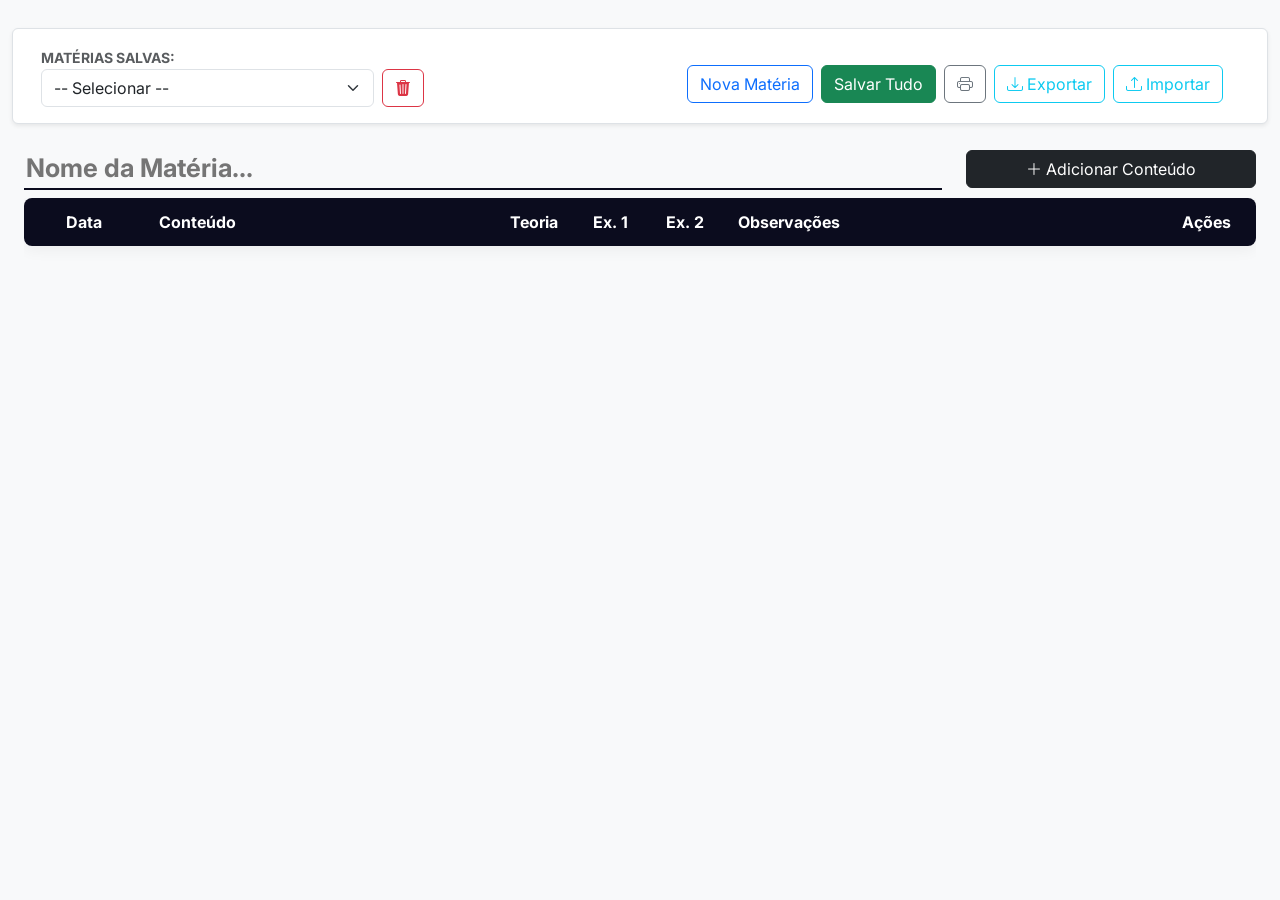
==== cronograma.html @ 4f97ebb1 "Correção na mesclagem de dados importados" ====
<!DOCTYPE html>
<html lang="pt-br">
<head>
    <meta charset="UTF-8">
    <meta name="viewport" content="width=device-width, initial-scale=1.0">
    <title>Cronograma de Estudos - Gestão Pro</title>
    
    <link href="https://cdn.jsdelivr.net/npm/bootstrap@5.3.2/dist/css/bootstrap.min.css" rel="stylesheet">
    <link href="https://fonts.googleapis.com/css2?family=Inter:wght@400;600;700&display=swap" rel="stylesheet">
    <link rel="stylesheet" href="https://cdn.jsdelivr.net/npm/bootstrap-icons@1.11.1/font/bootstrap-icons.css">

    <style>
        @page { size: landscape; margin: 1cm; }
        body { font-family: 'Inter', sans-serif; background-color: #f8f9fa; padding: 20px 0; }
        
        .study-table { width: 100%; background-color: #fff; border-collapse: collapse; border-radius: 8px; overflow: hidden; box-shadow: 0 4px 15px rgba(0,0,0,0.05); }
        .study-table thead th { background-color: #0b0c1e !important; color: #ffffff !important; padding: 12px 15px; text-align: center; border: none; }
        
        /* Células compactas conforme solicitado */
        .study-table tbody td { vertical-align: middle; padding: 5px 8px !important; font-size: 10pt !important; border: 0.5pt solid #ccc; text-align: center; line-height: 1.3; }
        .text-start-custom { text-align: left !important; }

        /* DIVISÓRIA: Borda inferior grossa a cada 2 linhas */
        .study-table tbody tr:nth-child(2n) {
            border-bottom: 2px solid #333 !important;
        }

        .check-toggle { cursor: pointer; font-size: 1.3rem; display: inline-block; vertical-align: middle; }
        .bi-check-square-fill { color: #0d6efd !important; }
        .bi-square { color: #ccc !important; }
        
        .view-obs { white-space: pre-wrap; word-break: break-word; color: #555; font-size: 0.85rem; }
        .observation-link { color: #0d6efd; text-decoration: none; font-weight: 500; }

        .edit-input, .edit-textarea { border-radius: 6px; border: 1px solid #0d6efd; padding: 5px 10px; width: 100%; font-size: 14px; }
        .edit-textarea { min-height: 60px; }
        .title-input { border: none; border-bottom: 2px solid #0b0c1e; font-size: 1.6rem; font-weight: 700; background: transparent; width: 100%; outline: none; }

        .view-mode { display: block; }
        .edit-mode { display: none; }
        tr.is-editing .view-mode { display: none !important; }
        tr.is-editing .edit-mode { display: block !important; }

        .btn-action { display: inline; transition: 0.1s; cursor: pointer; margin: 0 4px; font-size: 1.1rem;}

        @media print { 
            @page { size: landscape; margin: 1cm; }
            body { background-color: white !important; padding: 0 !important; }
            .no-print { display: none !important; }
            .view-mode { display: block !important; }
            .edit-mode { display: none !important; }
            .study-table { box-shadow: none !important; border: 1px solid #000 !important; width: 100% !important; }
            .study-table thead th { background-color: #0b0c1e !important; color: white !important; padding: 8px !important; border: 1px solid #000 !important; }
            .study-table tbody tr:nth-child(2n) { border-bottom: 2.5pt solid #000 !important; }
            .view-obs { font-size: 9pt !important; color: #000 !important; }
        }
    </style>
</head>
<body>

<div class="container-fluid px-4">
    <div class="row mb-4 align-items-center no-print bg-white p-3 mt-2 rounded shadow-sm border">
        <div class="col-md-4 d-flex align-items-end">
            <div class="flex-grow-1">
                <label class="small text-muted fw-bold">MATÉRIAS SALVAS:</label>
                <select id="materiaSelect" class="form-select" onchange="switchMateria(this.value)"></select>
            </div>
            <button class="btn btn-outline-danger ms-2" onclick="deleteFullMateria()" title="Excluir Matéria Atual">
                <i class="bi bi-trash3-fill"></i>
            </button>
        </div>
        <div class="col-md-8 text-end pt-3">          
            <button class="btn btn-outline-primary me-1" onclick="novaMateria()">Nova Matéria</button>
            <button class="btn btn-success me-1" onclick="saveAllRows()">Salvar Tudo</button>
            <button class="btn btn-outline-secondary me-1" onclick="window.print()"><i class="bi bi-printer"></i></button>
            <button class="btn btn-outline-info me-1" onclick="exportBackup()"><i class="bi bi-download"></i> Exportar</button>
            <button class="btn btn-outline-info me-3" onclick="document.getElementById('importFile').click()"><i class="bi bi-upload"></i> Importar</button>
            <input type="file" id="importFile" class="d-none" onchange="handleImport(this)">
        </div>
    </div>

    <div class="row mb-2 align-items-center">
        <div class="col-md-9">
            <input type="text" id="materiaTitulo" class="title-input" placeholder="Nome da Matéria..." onblur="updateMateriaName()">
        </div>
        <div class="col-md-3 text-end no-print">
            <button class="btn btn-dark w-100" onclick="addEmptyRow()">
                <i class="bi bi-plus-lg"></i> Adicionar Conteúdo
            </button>
        </div>
    </div>

    <div class="table-responsive">
        <table class="table study-table">
            <thead>
                <tr>
                    <th style="width: 120px;">Data</th>
                    <th class="text-start-custom">Conteúdo</th>
                    <th style="width: 75px;">Teoria</th>
                    <th style="width: 75px;">Ex. 1</th>
                    <th style="width: 75px;">Ex. 2</th>
                    <th class="text-start-custom">Observações</th>
                    <th class="no-print" style="width: 100px;">Ações</th>
                </tr>
            </thead>
            <tbody id="tableBody"></tbody>
        </table>
    </div>
</div>

<script>
    let currentMateria = "";
    const PREFIX = "study_vBorda_";
    const LIST_KEY = "materias_list_vBorda";

    window.onload = () => { 
        updateSelect(); 
        const last = localStorage.getItem('last_active'); 
        if (last) switchMateria(last); 
    };

    // --- FUNÇÕES DE IMPORTAÇÃO E BACKUP ---

    function handleImport(input) {
        const file = input.files[0];
        if (!file) return;
        const reader = new FileReader();
        reader.onload = (e) => {
            try {
                const data = JSON.parse(e.target.result);
                const mode = confirm("Deseja MESCLAR as linhas às matérias existentes?\n(Clique em CANCELAR para APAGAR TUDO e usar apenas o arquivo)") ? 'merge' : 'replace';
                
                let currentList = JSON.parse(localStorage.getItem(LIST_KEY) || "[]");

                if (mode === 'replace') {
                    // Limpa tudo antes
                    currentList.forEach(m => localStorage.removeItem(PREFIX + m));
                    currentList = data.list;
                    for (let m in data.allData) {
                        localStorage.setItem(PREFIX + m, JSON.stringify(data.allData[m]));
                    }
                } else {
                    // Mescla matérias e linhas
                    data.list.forEach(m => {
                        if (!currentList.includes(m)) currentList.push(m);
                        
                        const existingRows = JSON.parse(localStorage.getItem(PREFIX + m) || "[]");
                        const newRows = data.allData[m] || [];
                        // Evita duplicidade simples se desejar, mas aqui apenas concatena
                        const mergedRows = [...existingRows, ...newRows];
                        localStorage.setItem(PREFIX + m, JSON.stringify(mergedRows));
                    });
                }
                
                localStorage.setItem(LIST_KEY, JSON.stringify(currentList));
                alert("Importação concluída!");
                location.reload();
            } catch (err) { alert("Erro no arquivo JSON."); }
        };
        reader.readAsText(file);
    }

    function exportBackup() {
        const list = JSON.parse(localStorage.getItem(LIST_KEY) || "[]");
        const allData = {};
        list.forEach(m => allData[m] = JSON.parse(localStorage.getItem(PREFIX + m)));
        const blob = new Blob([JSON.stringify({list, allData})], {type: "application/json"});
        const a = document.createElement('a');
        a.href = URL.createObjectURL(blob);
        a.download = `backup_cronograma_${new Date().toISOString().slice(0,10)}.json`;
        a.click();
    }

    // --- LÓGICA DE INTERFACE E TABELA ---

    function linkify(text) {
        if (!text) return '-';
        const urlPattern = /(\b(https?|ftp|file):\/\/[-A-Z0-9+&@#\/%?=~_|!:,.;]*[-A-Z0-9+&@#\/%=~_|])/ig;
        let escaped = text.replace(/&/g, "&amp;").replace(/</g, "&lt;").replace(/>/g, "&gt;");
        return escaped.replace(urlPattern, url => `<a href="${url}" target="_blank" class="observation-link">${url}</a>`);
    }

    function updateSelect() {
        const select = document.getElementById('materiaSelect');
        const list = JSON.parse(localStorage.getItem(LIST_KEY) || "[]").sort();
        select.innerHTML = '<option value="">-- Selecionar --</option>' + list.map(m => `<option value="${m}">${m}</option>`).join('');
        select.value = currentMateria;
    }

    function switchMateria(name) {
        if (!name) return;
        currentMateria = name;
        document.getElementById('materiaTitulo').value = name;
        localStorage.setItem('last_active', name);
        loadRows();
        updateSelect();
    }

    function loadRows() {
        const tbody = document.getElementById('tableBody');
        tbody.innerHTML = "";
        const data = JSON.parse(localStorage.getItem(PREFIX + currentMateria) || "[]");
        data.forEach(i => createRow(i.data, i.conteudo, i.t, i.e1, i.e2, i.obs));
    }

    function createRow(d, c, t, e1, e2, o, isEdit = false) {
        const tbody = document.getElementById('tableBody');
        const tr = document.createElement('tr');
        if(isEdit) tr.classList.add('is-editing');
        tr.innerHTML = `
            <td><span class="view-mode">${d}</span><input type="text" class="edit-input edit-mode val-data" value="${d}"></td>
            <td class="text-start-custom"><span class="view-mode fw-bold">${c || '-'}</span><input type="text" class="edit-input edit-mode val-conteudo" value="${c}"></td>
            <td><i class="bi ${t?'bi-check-square-fill':'bi-square'} check-toggle view-mode" onclick="toggleCheck(this,'val-t')"></i><input type="checkbox" class="form-check-input edit-mode val-t" ${t?'checked':''}></td>
            <td><i class="bi ${e1?'bi-check-square-fill':'bi-square'} check-toggle view-mode" onclick="toggleCheck(this,'val-e1')"></i><input type="checkbox" class="form-check-input edit-mode val-e1" ${e1?'checked':''}></td>
            <td><i class="bi ${e2?'bi-check-square-fill':'bi-square'} check-toggle view-mode" onclick="toggleCheck(this,'val-e2')"></i><input type="checkbox" class="form-check-input edit-mode val-e2" ${e2?'checked':''}></td>
            <td class="text-start-custom"><div class="view-mode view-obs">${linkify(o)}</div><textarea class="edit-textarea edit-mode val-obs">${o}</textarea></td>
            <td class="no-print">
                <i class="bi bi-pencil-square text-primary view-mode btn-action" onclick="this.closest('tr').classList.add('is-editing')"></i>
                <i class="bi bi-check-circle-fill text-success edit-mode btn-action" onclick="saveSingleRow(this)"></i>
                <i class="bi bi-trash text-danger btn-action" onclick="deleteRow(this)"></i>
            </td>`;
        tbody.appendChild(tr);
    }

    function saveSingleRow(i) { const tr = i.closest('tr'); updateRowView(tr); tr.classList.remove('is-editing'); saveData(); }
    function saveAllRows() { document.querySelectorAll('.is-editing').forEach(tr => { updateRowView(tr); tr.classList.remove('is-editing'); }); saveData(); }
    function deleteRow(i) { if(confirm("Excluir linha?")) { i.closest('tr').remove(); saveData(); } }
    function addEmptyRow() { if(!currentMateria) return alert("Dê nome à matéria."); createRow(new Date().toLocaleDateString('pt-BR'), "", false, false, false, "", true); }
    
    function toggleCheck(icon, field) { 
        const tr = icon.closest('tr'); 
        const cb = tr.querySelector('.' + field); 
        cb.checked = !cb.checked; 
        updateRowView(tr); 
        saveData(); 
    }

    function updateRowView(tr) {
        const d = tr.querySelector('.val-data').value, c = tr.querySelector('.val-conteudo').value, t = tr.querySelector('.val-t').checked, e1 = tr.querySelector('.val-e1').checked, e2 = tr.querySelector('.val-e2').checked, o = tr.querySelector('.val-obs').value;
        const views = tr.querySelectorAll('.view-mode'), checks = tr.querySelectorAll('.check-toggle');
        views[0].innerText = d; views[1].innerText = c || '-';
        checks[0].className = `bi ${t?'bi-check-square-fill':'bi-square'} check-toggle view-mode`;
        checks[1].className = `bi ${e1?'bi-check-square-fill':'bi-square'} check-toggle view-mode`;
        checks[2].className = `bi ${e2?'bi-check-square-fill':'bi-square'} check-toggle view-mode`;
        tr.querySelector('.view-obs').innerHTML = linkify(o);
    }

    function updateMateriaName() {
        const val = document.getElementById('materiaTitulo').value.trim();
        if(!val || val === currentMateria) return;
        let list = JSON.parse(localStorage.getItem(LIST_KEY) || "[]");
        if(!list.includes(val)) { list.push(val); localStorage.setItem(LIST_KEY, JSON.stringify(list)); }
        currentMateria = val; localStorage.setItem('last_active', val); saveData(); updateSelect();
    }

    function deleteFullMateria() {
        if(!currentMateria || !confirm(`Excluir toda a matéria "${currentMateria}"?`)) return;
        localStorage.removeItem(PREFIX + currentMateria);
        let list = JSON.parse(localStorage.getItem(LIST_KEY) || "[]").filter(m => m !== currentMateria);
        localStorage.setItem(LIST_KEY, JSON.stringify(list));
        currentMateria = ""; document.getElementById('tableBody').innerHTML = ""; document.getElementById('materiaTitulo').value = ""; updateSelect();
    }

    function saveData() {
        if(!currentMateria) return;
        const items = Array.from(document.querySelectorAll('#tableBody tr')).map(tr => ({
            data: tr.querySelector('.val-data').value, 
            conteudo: tr.querySelector('.val-conteudo').value, 
            t: tr.querySelector('.val-t').checked, 
            e1: tr.querySelector('.val-e1').checked, 
            e2: tr.querySelector('.val-e2').checked, 
            obs: tr.querySelector('.val-obs').value
        }));
        localStorage.setItem(PREFIX + currentMateria, JSON.stringify(items));
    }
</script>
</body>
</html>
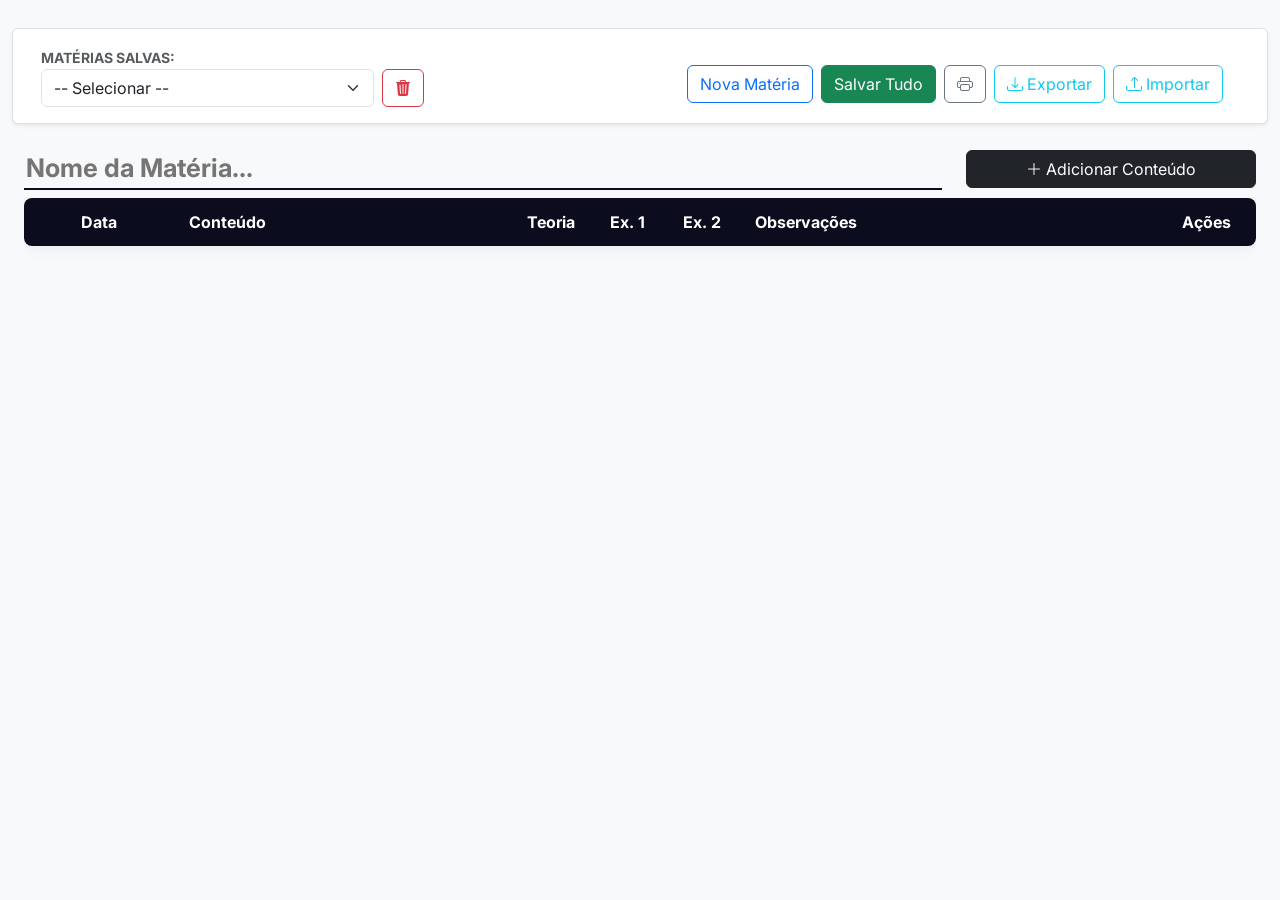
==== commit cdd4fe5c: "Coluna \Data recebe campo calendário para edição" ====
--- a/cronograma.html
+++ b/cronograma.html
@@ -16,11 +16,9 @@
         .study-table { width: 100%; background-color: #fff; border-collapse: collapse; border-radius: 8px; overflow: hidden; box-shadow: 0 4px 15px rgba(0,0,0,0.05); }
         .study-table thead th { background-color: #0b0c1e !important; color: #ffffff !important; padding: 12px 15px; text-align: center; border: none; }
         
-        /* Células compactas conforme solicitado */
         .study-table tbody td { vertical-align: middle; padding: 5px 8px !important; font-size: 10pt !important; border: 0.5pt solid #ccc; text-align: center; line-height: 1.3; }
         .text-start-custom { text-align: left !important; }
 
-        /* DIVISÓRIA: Borda inferior grossa a cada 2 linhas */
         .study-table tbody tr:nth-child(2n) {
             border-bottom: 2px solid #333 !important;
         }
@@ -94,7 +92,7 @@
         <table class="table study-table">
             <thead>
                 <tr>
-                    <th style="width: 120px;">Data</th>
+                    <th style="width: 150px;">Data</th>
                     <th class="text-start-custom">Conteúdo</th>
                     <th style="width: 75px;">Teoria</th>
                     <th style="width: 75px;">Ex. 1</th>
@@ -119,8 +117,18 @@
         if (last) switchMateria(last); 
     };
 
-    // --- FUNÇÕES DE IMPORTAÇÃO E BACKUP ---
-
+    // --- FUNÇÕES AUXILIARES DE DATA ---
+    function formatDateToBR(dateStr) {
+        if (!dateStr || !dateStr.includes('-')) return dateStr || '-';
+        const [year, month, day] = dateStr.split('-');
+        return `${day}/${month}/${year}`;
+    }
+
+    function getTodayISO() {
+        return new Date().toISOString().split('T')[0];
+    }
+
+    // --- IMPORTAÇÃO E BACKUP ---
     function handleImport(input) {
         const file = input.files[0];
         if (!file) return;
@@ -128,30 +136,19 @@
         reader.onload = (e) => {
             try {
                 const data = JSON.parse(e.target.result);
-                const mode = confirm("Deseja MESCLAR as linhas às matérias existentes?\n(Clique em CANCELAR para APAGAR TUDO e usar apenas o arquivo)") ? 'merge' : 'replace';
-                
+                const mode = confirm("Deseja MESCLAR as linhas às matérias existentes?") ? 'merge' : 'replace';
                 let currentList = JSON.parse(localStorage.getItem(LIST_KEY) || "[]");
-
                 if (mode === 'replace') {
-                    // Limpa tudo antes
                     currentList.forEach(m => localStorage.removeItem(PREFIX + m));
                     currentList = data.list;
-                    for (let m in data.allData) {
-                        localStorage.setItem(PREFIX + m, JSON.stringify(data.allData[m]));
-                    }
+                    for (let m in data.allData) localStorage.setItem(PREFIX + m, JSON.stringify(data.allData[m]));
                 } else {
-                    // Mescla matérias e linhas
                     data.list.forEach(m => {
                         if (!currentList.includes(m)) currentList.push(m);
-                        
                         const existingRows = JSON.parse(localStorage.getItem(PREFIX + m) || "[]");
-                        const newRows = data.allData[m] || [];
-                        // Evita duplicidade simples se desejar, mas aqui apenas concatena
-                        const mergedRows = [...existingRows, ...newRows];
-                        localStorage.setItem(PREFIX + m, JSON.stringify(mergedRows));
+                        localStorage.setItem(PREFIX + m, JSON.stringify([...existingRows, ...(data.allData[m] || [])]));
                     });
                 }
-                
                 localStorage.setItem(LIST_KEY, JSON.stringify(currentList));
                 alert("Importação concluída!");
                 location.reload();
@@ -171,8 +168,7 @@
         a.click();
     }
 
-    // --- LÓGICA DE INTERFACE E TABELA ---
-
+    // --- INTERFACE ---
     function linkify(text) {
         if (!text) return '-';
         const urlPattern = /(\b(https?|ftp|file):\/\/[-A-Z0-9+&@#\/%?=~_|!:,.;]*[-A-Z0-9+&@#\/%=~_|])/ig;
@@ -207,8 +203,19 @@
         const tbody = document.getElementById('tableBody');
         const tr = document.createElement('tr');
         if(isEdit) tr.classList.add('is-editing');
+        
+        // Se a data antiga estiver no formato DD/MM/AAAA, tentamos converter para o input date aceitar (YYYY-MM-DD)
+        let dateValue = d;
+        if(d && d.includes('/')) {
+            const parts = d.split('/');
+            dateValue = `${parts[2]}-${parts[1]}-${parts[0]}`;
+        }
+
         tr.innerHTML = `
-            <td><span class="view-mode">${d}</span><input type="text" class="edit-input edit-mode val-data" value="${d}"></td>
+            <td>
+                <span class="view-mode">${formatDateToBR(dateValue)}</span>
+                <input type="date" class="edit-input edit-mode val-data" value="${dateValue}">
+            </td>
             <td class="text-start-custom"><span class="view-mode fw-bold">${c || '-'}</span><input type="text" class="edit-input edit-mode val-conteudo" value="${c}"></td>
             <td><i class="bi ${t?'bi-check-square-fill':'bi-square'} check-toggle view-mode" onclick="toggleCheck(this,'val-t')"></i><input type="checkbox" class="form-check-input edit-mode val-t" ${t?'checked':''}></td>
             <td><i class="bi ${e1?'bi-check-square-fill':'bi-square'} check-toggle view-mode" onclick="toggleCheck(this,'val-e1')"></i><input type="checkbox" class="form-check-input edit-mode val-e1" ${e1?'checked':''}></td>
@@ -225,7 +232,11 @@
     function saveSingleRow(i) { const tr = i.closest('tr'); updateRowView(tr); tr.classList.remove('is-editing'); saveData(); }
     function saveAllRows() { document.querySelectorAll('.is-editing').forEach(tr => { updateRowView(tr); tr.classList.remove('is-editing'); }); saveData(); }
     function deleteRow(i) { if(confirm("Excluir linha?")) { i.closest('tr').remove(); saveData(); } }
-    function addEmptyRow() { if(!currentMateria) return alert("Dê nome à matéria."); createRow(new Date().toLocaleDateString('pt-BR'), "", false, false, false, "", true); }
+    
+    function addEmptyRow() { 
+        if(!currentMateria) return alert("Dê nome à matéria."); 
+        createRow(getTodayISO(), "", false, false, false, "", true); 
+    }
     
     function toggleCheck(icon, field) { 
         const tr = icon.closest('tr'); 
@@ -236,9 +247,18 @@
     }
 
     function updateRowView(tr) {
-        const d = tr.querySelector('.val-data').value, c = tr.querySelector('.val-conteudo').value, t = tr.querySelector('.val-t').checked, e1 = tr.querySelector('.val-e1').checked, e2 = tr.querySelector('.val-e2').checked, o = tr.querySelector('.val-obs').value;
-        const views = tr.querySelectorAll('.view-mode'), checks = tr.querySelectorAll('.check-toggle');
-        views[0].innerText = d; views[1].innerText = c || '-';
+        const d = tr.querySelector('.val-data').value;
+        const c = tr.querySelector('.val-conteudo').value;
+        const t = tr.querySelector('.val-t').checked;
+        const e1 = tr.querySelector('.val-e1').checked;
+        const e2 = tr.querySelector('.val-e2').checked;
+        const o = tr.querySelector('.val-obs').value;
+        
+        const views = tr.querySelectorAll('.view-mode');
+        const checks = tr.querySelectorAll('.check-toggle');
+        
+        views[0].innerText = formatDateToBR(d);
+        views[1].innerText = c || '-';
         checks[0].className = `bi ${t?'bi-check-square-fill':'bi-square'} check-toggle view-mode`;
         checks[1].className = `bi ${e1?'bi-check-square-fill':'bi-square'} check-toggle view-mode`;
         checks[2].className = `bi ${e2?'bi-check-square-fill':'bi-square'} check-toggle view-mode`;
@@ -259,6 +279,15 @@
         let list = JSON.parse(localStorage.getItem(LIST_KEY) || "[]").filter(m => m !== currentMateria);
         localStorage.setItem(LIST_KEY, JSON.stringify(list));
         currentMateria = ""; document.getElementById('tableBody').innerHTML = ""; document.getElementById('materiaTitulo').value = ""; updateSelect();
+    }
+
+    function novaMateria() {
+        const nome = prompt("Nome da nova matéria:");
+        if(nome) {
+            let list = JSON.parse(localStorage.getItem(LIST_KEY) || "[]");
+            if(!list.includes(nome)) { list.push(nome); localStorage.setItem(LIST_KEY, JSON.stringify(list)); }
+            switchMateria(nome);
+        }
     }
 
     function saveData() {
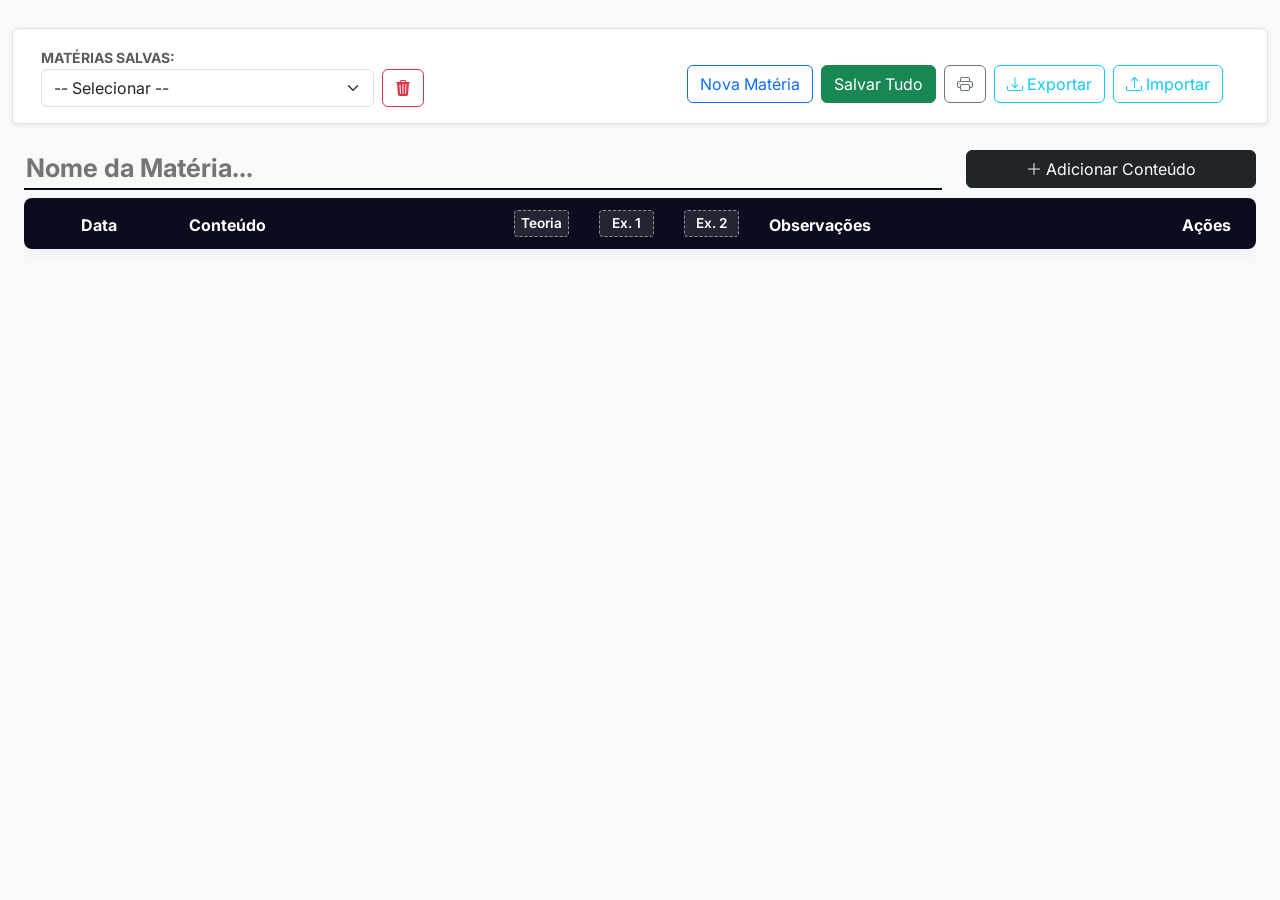
==== commit dc2534a2: "Importação não duplica entradas" ====
--- a/cronograma.html
+++ b/cronograma.html
@@ -1,10 +1,11 @@
 <!DOCTYPE html>
 <html lang="pt-br">
+
 <head>
     <meta charset="UTF-8">
     <meta name="viewport" content="width=device-width, initial-scale=1.0">
     <title>Cronograma de Estudos - Gestão Pro</title>
-    
+
     <link href="https://cdn.jsdelivr.net/npm/bootstrap@5.3.2/dist/css/bootstrap.min.css" rel="stylesheet">
     <link href="https://fonts.googleapis.com/css2?family=Inter:wght@400;600;700&display=swap" rel="stylesheet">
     <link rel="stylesheet" href="https://cdn.jsdelivr.net/npm/bootstrap-icons@1.11.1/font/bootstrap-icons.css">
@@ -12,296 +13,408 @@
     <style>
         @page { size: landscape; margin: 1cm; }
         body { font-family: 'Inter', sans-serif; background-color: #f8f9fa; padding: 20px 0; }
-        
-        .study-table { width: 100%; background-color: #fff; border-collapse: collapse; border-radius: 8px; overflow: hidden; box-shadow: 0 4px 15px rgba(0,0,0,0.05); }
+        .study-table { width: 100%; background-color: #fff; border-collapse: collapse; border-radius: 8px; overflow: hidden; box-shadow: 0 4px 15px rgba(0, 0, 0, 0.05); }
         .study-table thead th { background-color: #0b0c1e !important; color: #ffffff !important; padding: 12px 15px; text-align: center; border: none; }
-        
         .study-table tbody td { vertical-align: middle; padding: 5px 8px !important; font-size: 10pt !important; border: 0.5pt solid #ccc; text-align: center; line-height: 1.3; }
         .text-start-custom { text-align: left !important; }
-
-        .study-table tbody tr:nth-child(2n) {
-            border-bottom: 2px solid #333 !important;
-        }
-
+        .study-table tbody tr:nth-child(2n) { border-bottom: 2px solid #333 !important; }
         .check-toggle { cursor: pointer; font-size: 1.3rem; display: inline-block; vertical-align: middle; }
         .bi-check-square-fill { color: #0d6efd !important; }
         .bi-square { color: #ccc !important; }
-        
         .view-obs { white-space: pre-wrap; word-break: break-word; color: #555; font-size: 0.85rem; }
         .observation-link { color: #0d6efd; text-decoration: none; font-weight: 500; }
-
         .edit-input, .edit-textarea { border-radius: 6px; border: 1px solid #0d6efd; padding: 5px 10px; width: 100%; font-size: 14px; }
         .edit-textarea { min-height: 60px; }
         .title-input { border: none; border-bottom: 2px solid #0b0c1e; font-size: 1.6rem; font-weight: 700; background: transparent; width: 100%; outline: none; }
-
         .view-mode { display: block; }
         .edit-mode { display: none; }
         tr.is-editing .view-mode { display: none !important; }
         tr.is-editing .edit-mode { display: block !important; }
-
-        .btn-action { display: inline; transition: 0.1s; cursor: pointer; margin: 0 4px; font-size: 1.1rem;}
-
-        @media print { 
-            @page { size: landscape; margin: 1cm; }
-            body { background-color: white !important; padding: 0 !important; }
+        .btn-action { display: inline; transition: 0.1s; cursor: pointer; margin: 0 4px; font-size: 1.1rem; }
+        
+        .header-edit-input {
+            background: rgba(255,255,255,0.1);
+            border: 1px dashed rgba(255,255,255,0.5);
+            color: #fff;
+            text-align: center;
+            width: 100%;
+            font-size: 0.85rem;
+            font-weight: 600;
+            padding: 2px;
+            border-radius: 4px;
+        }
+        .header-edit-input:focus { background: rgba(255,255,255,0.2); outline: none; border-style: solid; }
+
+        @keyframes pulse-red {
+            0% { background-color: #28a745; box-shadow: 0 0 0 0 rgba(220, 53, 69, 0.7); }
+            50% { background-color: #dc3545; box-shadow: 0 0 0 10px rgba(220, 53, 69, 0); }
+            100% { background-color: #28a745; box-shadow: 0 0 0 0 rgba(220, 53, 69, 0); }
+        }
+        .btn-save-alert { animation: pulse-red 1.5s infinite; border-color: #dc3545 !important; color: white !important; font-weight: bold; }
+
+        @media print {
             .no-print { display: none !important; }
-            .view-mode { display: block !important; }
-            .edit-mode { display: none !important; }
-            .study-table { box-shadow: none !important; border: 1px solid #000 !important; width: 100% !important; }
-            .study-table thead th { background-color: #0b0c1e !important; color: white !important; padding: 8px !important; border: 1px solid #000 !important; }
+            .header-edit-input { border: none !important; background: transparent !important; color: white !important; }
+            .study-table thead th { background-color: #0b0c1e !important; -webkit-print-color-adjust: exact; }
             .study-table tbody tr:nth-child(2n) { border-bottom: 2.5pt solid #000 !important; }
-            .view-obs { font-size: 9pt !important; color: #000 !important; }
         }
     </style>
 </head>
+
 <body>
 
-<div class="container-fluid px-4">
-    <div class="row mb-4 align-items-center no-print bg-white p-3 mt-2 rounded shadow-sm border">
-        <div class="col-md-4 d-flex align-items-end">
-            <div class="flex-grow-1">
-                <label class="small text-muted fw-bold">MATÉRIAS SALVAS:</label>
-                <select id="materiaSelect" class="form-select" onchange="switchMateria(this.value)"></select>
-            </div>
-            <button class="btn btn-outline-danger ms-2" onclick="deleteFullMateria()" title="Excluir Matéria Atual">
-                <i class="bi bi-trash3-fill"></i>
-            </button>
+    <div class="container-fluid px-4">
+        <div class="row mb-4 align-items-center no-print bg-white p-3 mt-2 rounded shadow-sm border">
+            <div class="col-md-4 d-flex align-items-end">
+                <div class="flex-grow-1">
+                    <label class="small text-muted fw-bold">MATÉRIAS SALVAS:</label>
+                    <select id="materiaSelect" class="form-select" onchange="switchMateria(this.value)"></select>
+                </div>
+                <button class="btn btn-outline-danger ms-2" onclick="deleteFullMateria()" title="Excluir Matéria Atual">
+                    <i class="bi bi-trash3-fill"></i>
+                </button>
+            </div>
+            <div class="col-md-8 text-end pt-3">
+                <button class="btn btn-outline-primary me-1" data-bs-toggle="modal" data-bs-target="#modalNovaMateria">Nova Matéria</button>
+                <button id="btnSalvarTudo" class="btn btn-success me-1" onclick="saveAllRows()">Salvar Tudo</button>
+                <button class="btn btn-outline-secondary me-1" onclick="window.print()"><i class="bi bi-printer"></i></button>
+                <button class="btn btn-outline-info me-1" onclick="exportBackup()"><i class="bi bi-download"></i> Exportar</button>
+                <button class="btn btn-outline-info me-3" onclick="document.getElementById('importFile').click()"><i class="bi bi-upload"></i> Importar</button>
+                <input type="file" id="importFile" class="d-none" onchange="openImportModal(this)">
+            </div>
         </div>
-        <div class="col-md-8 text-end pt-3">          
-            <button class="btn btn-outline-primary me-1" onclick="novaMateria()">Nova Matéria</button>
-            <button class="btn btn-success me-1" onclick="saveAllRows()">Salvar Tudo</button>
-            <button class="btn btn-outline-secondary me-1" onclick="window.print()"><i class="bi bi-printer"></i></button>
-            <button class="btn btn-outline-info me-1" onclick="exportBackup()"><i class="bi bi-download"></i> Exportar</button>
-            <button class="btn btn-outline-info me-3" onclick="document.getElementById('importFile').click()"><i class="bi bi-upload"></i> Importar</button>
-            <input type="file" id="importFile" class="d-none" onchange="handleImport(this)">
+
+        <div class="row mb-2 align-items-center">
+            <div class="col-md-9">
+                <input type="text" id="materiaTitulo" class="title-input" placeholder="Nome da Matéria..." onblur="updateMateriaName()">
+            </div>
+            <div class="col-md-3 text-end no-print">
+                <button class="btn btn-dark w-100" onclick="addEmptyRow()">
+                    <i class="bi bi-plus-lg"></i> Adicionar Conteúdo
+                </button>
+            </div>
+        </div>
+
+        <div class="table-responsive">
+            <table class="table study-table">
+                <thead>
+                    <tr>
+                        <th style="width: 150px;">Data</th>
+                        <th class="text-start-custom">Conteúdo</th>
+                        <th style="width: 85px;">
+                            <input type="text" id="colName_t" class="header-edit-input" value="Teoria" onchange="setUnsavedChanges(true)">
+                        </th>
+                        <th style="width: 85px;">
+                            <input type="text" id="colName_e1" class="header-edit-input" value="Ex. 1" onchange="setUnsavedChanges(true)">
+                        </th>
+                        <th style="width: 85px;">
+                            <input type="text" id="colName_e2" class="header-edit-input" value="Ex. 2" onchange="setUnsavedChanges(true)">
+                        </th>
+                        <th class="text-start-custom">Observações</th>
+                        <th class="no-print" style="width: 100px;">Ações</th>
+                    </tr>
+                </thead>
+                <tbody id="tableBody"></tbody>
+            </table>
         </div>
     </div>
 
-    <div class="row mb-2 align-items-center">
-        <div class="col-md-9">
-            <input type="text" id="materiaTitulo" class="title-input" placeholder="Nome da Matéria..." onblur="updateMateriaName()">
-        </div>
-        <div class="col-md-3 text-end no-print">
-            <button class="btn btn-dark w-100" onclick="addEmptyRow()">
-                <i class="bi bi-plus-lg"></i> Adicionar Conteúdo
-            </button>
+    <div class="modal fade" id="modalImport" tabindex="-1" aria-hidden="true">
+        <div class="modal-dialog">
+            <div class="modal-content">
+                <div class="modal-header bg-primary text-white">
+                    <h5 class="modal-title">Como deseja importar?</h5>
+                    <button type="button" class="btn-close btn-close-white" data-bs-dismiss="modal"></button>
+                </div>
+                <div class="modal-body">
+                    <div class="list-group">
+                        <button type="button" class="list-group-item list-group-item-action" onclick="confirmImport('merge')">
+                            <h6 class="mb-1 fw-bold text-primary">Mesclar Inteligente</h6>
+                            <small>Adiciona apenas linhas que ainda não existem (evita duplicados).</small>
+                        </button>
+                        <button type="button" class="list-group-item list-group-item-action" onclick="confirmImport('replace')">
+                            <h6 class="mb-1 fw-bold text-danger">Substituir Tudo</h6>
+                            <small>Apaga todas as matérias locais e usa as do arquivo.</small>
+                        </button>
+                    </div>
+                </div>
+            </div>
         </div>
     </div>
 
-    <div class="table-responsive">
-        <table class="table study-table">
-            <thead>
-                <tr>
-                    <th style="width: 150px;">Data</th>
-                    <th class="text-start-custom">Conteúdo</th>
-                    <th style="width: 75px;">Teoria</th>
-                    <th style="width: 75px;">Ex. 1</th>
-                    <th style="width: 75px;">Ex. 2</th>
-                    <th class="text-start-custom">Observações</th>
-                    <th class="no-print" style="width: 100px;">Ações</th>
-                </tr>
-            </thead>
-            <tbody id="tableBody"></tbody>
-        </table>
+    <div class="modal fade" id="modalNovaMateria" tabindex="-1" aria-hidden="true">
+        <div class="modal-dialog modal-sm">
+            <div class="modal-content">
+                <div class="modal-header">
+                    <h5 class="modal-title">Nova Matéria</h5>
+                    <button type="button" class="btn-close" data-bs-dismiss="modal"></button>
+                </div>
+                <div class="modal-body">
+                    <input type="text" id="novoNomeMateria" class="form-control" placeholder="Ex: Física">
+                </div>
+                <div class="modal-footer">
+                    <button type="button" class="btn btn-primary w-100" onclick="confirmarNovaMateria()">Criar</button>
+                </div>
+            </div>
+        </div>
     </div>
-</div>
-
-<script>
-    let currentMateria = "";
-    const PREFIX = "study_vBorda_";
-    const LIST_KEY = "materias_list_vBorda";
-
-    window.onload = () => { 
-        updateSelect(); 
-        const last = localStorage.getItem('last_active'); 
-        if (last) switchMateria(last); 
-    };
-
-    // --- FUNÇÕES AUXILIARES DE DATA ---
-    function formatDateToBR(dateStr) {
-        if (!dateStr || !dateStr.includes('-')) return dateStr || '-';
-        const [year, month, day] = dateStr.split('-');
-        return `${day}/${month}/${year}`;
-    }
-
-    function getTodayISO() {
-        return new Date().toISOString().split('T')[0];
-    }
-
-    // --- IMPORTAÇÃO E BACKUP ---
-    function handleImport(input) {
-        const file = input.files[0];
-        if (!file) return;
-        const reader = new FileReader();
-        reader.onload = (e) => {
-            try {
-                const data = JSON.parse(e.target.result);
-                const mode = confirm("Deseja MESCLAR as linhas às matérias existentes?") ? 'merge' : 'replace';
-                let currentList = JSON.parse(localStorage.getItem(LIST_KEY) || "[]");
-                if (mode === 'replace') {
-                    currentList.forEach(m => localStorage.removeItem(PREFIX + m));
-                    currentList = data.list;
-                    for (let m in data.allData) localStorage.setItem(PREFIX + m, JSON.stringify(data.allData[m]));
-                } else {
-                    data.list.forEach(m => {
-                        if (!currentList.includes(m)) currentList.push(m);
-                        const existingRows = JSON.parse(localStorage.getItem(PREFIX + m) || "[]");
-                        localStorage.setItem(PREFIX + m, JSON.stringify([...existingRows, ...(data.allData[m] || [])]));
-                    });
-                }
-                localStorage.setItem(LIST_KEY, JSON.stringify(currentList));
-                alert("Importação concluída!");
-                location.reload();
-            } catch (err) { alert("Erro no arquivo JSON."); }
+
+    <script src="https://cdn.jsdelivr.net/npm/bootstrap@5.3.2/dist/js/bootstrap.bundle.min.js"></script>
+    <script>
+        let currentMateria = "";
+        let tempImportData = null;
+        const PREFIX = "study_vBorda_";
+        const LIST_KEY = "materias_list_vBorda";
+        const CONFIG_PREFIX = "config_vBorda_";
+
+        window.onload = () => {
+            updateSelect();
+            const last = localStorage.getItem('last_active');
+            if (last) switchMateria(last);
         };
-        reader.readAsText(file);
-    }
-
-    function exportBackup() {
-        const list = JSON.parse(localStorage.getItem(LIST_KEY) || "[]");
-        const allData = {};
-        list.forEach(m => allData[m] = JSON.parse(localStorage.getItem(PREFIX + m)));
-        const blob = new Blob([JSON.stringify({list, allData})], {type: "application/json"});
-        const a = document.createElement('a');
-        a.href = URL.createObjectURL(blob);
-        a.download = `backup_cronograma_${new Date().toISOString().slice(0,10)}.json`;
-        a.click();
-    }
-
-    // --- INTERFACE ---
-    function linkify(text) {
-        if (!text) return '-';
-        const urlPattern = /(\b(https?|ftp|file):\/\/[-A-Z0-9+&@#\/%?=~_|!:,.;]*[-A-Z0-9+&@#\/%=~_|])/ig;
-        let escaped = text.replace(/&/g, "&amp;").replace(/</g, "&lt;").replace(/>/g, "&gt;");
-        return escaped.replace(urlPattern, url => `<a href="${url}" target="_blank" class="observation-link">${url}</a>`);
-    }
-
-    function updateSelect() {
-        const select = document.getElementById('materiaSelect');
-        const list = JSON.parse(localStorage.getItem(LIST_KEY) || "[]").sort();
-        select.innerHTML = '<option value="">-- Selecionar --</option>' + list.map(m => `<option value="${m}">${m}</option>`).join('');
-        select.value = currentMateria;
-    }
-
-    function switchMateria(name) {
-        if (!name) return;
-        currentMateria = name;
-        document.getElementById('materiaTitulo').value = name;
-        localStorage.setItem('last_active', name);
-        loadRows();
-        updateSelect();
-    }
-
-    function loadRows() {
-        const tbody = document.getElementById('tableBody');
-        tbody.innerHTML = "";
-        const data = JSON.parse(localStorage.getItem(PREFIX + currentMateria) || "[]");
-        data.forEach(i => createRow(i.data, i.conteudo, i.t, i.e1, i.e2, i.obs));
-    }
-
-    function createRow(d, c, t, e1, e2, o, isEdit = false) {
-        const tbody = document.getElementById('tableBody');
-        const tr = document.createElement('tr');
-        if(isEdit) tr.classList.add('is-editing');
-        
-        // Se a data antiga estiver no formato DD/MM/AAAA, tentamos converter para o input date aceitar (YYYY-MM-DD)
-        let dateValue = d;
-        if(d && d.includes('/')) {
-            const parts = d.split('/');
-            dateValue = `${parts[2]}-${parts[1]}-${parts[0]}`;
-        }
-
-        tr.innerHTML = `
-            <td>
-                <span class="view-mode">${formatDateToBR(dateValue)}</span>
-                <input type="date" class="edit-input edit-mode val-data" value="${dateValue}">
-            </td>
-            <td class="text-start-custom"><span class="view-mode fw-bold">${c || '-'}</span><input type="text" class="edit-input edit-mode val-conteudo" value="${c}"></td>
-            <td><i class="bi ${t?'bi-check-square-fill':'bi-square'} check-toggle view-mode" onclick="toggleCheck(this,'val-t')"></i><input type="checkbox" class="form-check-input edit-mode val-t" ${t?'checked':''}></td>
-            <td><i class="bi ${e1?'bi-check-square-fill':'bi-square'} check-toggle view-mode" onclick="toggleCheck(this,'val-e1')"></i><input type="checkbox" class="form-check-input edit-mode val-e1" ${e1?'checked':''}></td>
-            <td><i class="bi ${e2?'bi-check-square-fill':'bi-square'} check-toggle view-mode" onclick="toggleCheck(this,'val-e2')"></i><input type="checkbox" class="form-check-input edit-mode val-e2" ${e2?'checked':''}></td>
-            <td class="text-start-custom"><div class="view-mode view-obs">${linkify(o)}</div><textarea class="edit-textarea edit-mode val-obs">${o}</textarea></td>
-            <td class="no-print">
-                <i class="bi bi-pencil-square text-primary view-mode btn-action" onclick="this.closest('tr').classList.add('is-editing')"></i>
-                <i class="bi bi-check-circle-fill text-success edit-mode btn-action" onclick="saveSingleRow(this)"></i>
-                <i class="bi bi-trash text-danger btn-action" onclick="deleteRow(this)"></i>
-            </td>`;
-        tbody.appendChild(tr);
-    }
-
-    function saveSingleRow(i) { const tr = i.closest('tr'); updateRowView(tr); tr.classList.remove('is-editing'); saveData(); }
-    function saveAllRows() { document.querySelectorAll('.is-editing').forEach(tr => { updateRowView(tr); tr.classList.remove('is-editing'); }); saveData(); }
-    function deleteRow(i) { if(confirm("Excluir linha?")) { i.closest('tr').remove(); saveData(); } }
-    
-    function addEmptyRow() { 
-        if(!currentMateria) return alert("Dê nome à matéria."); 
-        createRow(getTodayISO(), "", false, false, false, "", true); 
-    }
-    
-    function toggleCheck(icon, field) { 
-        const tr = icon.closest('tr'); 
-        const cb = tr.querySelector('.' + field); 
-        cb.checked = !cb.checked; 
-        updateRowView(tr); 
-        saveData(); 
-    }
-
-    function updateRowView(tr) {
-        const d = tr.querySelector('.val-data').value;
-        const c = tr.querySelector('.val-conteudo').value;
-        const t = tr.querySelector('.val-t').checked;
-        const e1 = tr.querySelector('.val-e1').checked;
-        const e2 = tr.querySelector('.val-e2').checked;
-        const o = tr.querySelector('.val-obs').value;
-        
-        const views = tr.querySelectorAll('.view-mode');
-        const checks = tr.querySelectorAll('.check-toggle');
-        
-        views[0].innerText = formatDateToBR(d);
-        views[1].innerText = c || '-';
-        checks[0].className = `bi ${t?'bi-check-square-fill':'bi-square'} check-toggle view-mode`;
-        checks[1].className = `bi ${e1?'bi-check-square-fill':'bi-square'} check-toggle view-mode`;
-        checks[2].className = `bi ${e2?'bi-check-square-fill':'bi-square'} check-toggle view-mode`;
-        tr.querySelector('.view-obs').innerHTML = linkify(o);
-    }
-
-    function updateMateriaName() {
-        const val = document.getElementById('materiaTitulo').value.trim();
-        if(!val || val === currentMateria) return;
-        let list = JSON.parse(localStorage.getItem(LIST_KEY) || "[]");
-        if(!list.includes(val)) { list.push(val); localStorage.setItem(LIST_KEY, JSON.stringify(list)); }
-        currentMateria = val; localStorage.setItem('last_active', val); saveData(); updateSelect();
-    }
-
-    function deleteFullMateria() {
-        if(!currentMateria || !confirm(`Excluir toda a matéria "${currentMateria}"?`)) return;
-        localStorage.removeItem(PREFIX + currentMateria);
-        let list = JSON.parse(localStorage.getItem(LIST_KEY) || "[]").filter(m => m !== currentMateria);
-        localStorage.setItem(LIST_KEY, JSON.stringify(list));
-        currentMateria = ""; document.getElementById('tableBody').innerHTML = ""; document.getElementById('materiaTitulo').value = ""; updateSelect();
-    }
-
-    function novaMateria() {
-        const nome = prompt("Nome da nova matéria:");
-        if(nome) {
+
+        function formatDateToBR(dateStr) {
+            if (!dateStr || !dateStr.includes('-')) return dateStr || '-';
+            const [year, month, day] = dateStr.split('-');
+            return `${day}/${month}/${year}`;
+        }
+
+        function switchMateria(name) {
+            if (!name) return;
+            currentMateria = name;
+            document.getElementById('materiaTitulo').value = name;
+            localStorage.setItem('last_active', name);
+            loadColumnNames();
+            loadRows();
+            updateSelect();
+        }
+
+        function loadColumnNames() {
+            const config = JSON.parse(localStorage.getItem(CONFIG_PREFIX + currentMateria) || '{"t":"Teoria","e1":"Ex. 1","e2":"Ex. 2"}');
+            document.getElementById('colName_t').value = config.t;
+            document.getElementById('colName_e1').value = config.e1;
+            document.getElementById('colName_e2').value = config.e2;
+        }
+
+        function saveColumnNames() {
+            if (!currentMateria) return;
+            const config = {
+                t: document.getElementById('colName_t').value,
+                e1: document.getElementById('colName_e1').value,
+                e2: document.getElementById('colName_e2').value
+            };
+            localStorage.setItem(CONFIG_PREFIX + currentMateria, JSON.stringify(config));
+        }
+
+        function loadRows() {
+            const tbody = document.getElementById('tableBody');
+            tbody.innerHTML = "";
+            const data = JSON.parse(localStorage.getItem(PREFIX + currentMateria) || "[]");
+            data.forEach(i => createRow(i.data, i.conteudo, i.t, i.e1, i.e2, i.obs));
+        }
+
+        function createRow(d, c, t, e1, e2, o, isEdit = false) {
+            const tbody = document.getElementById('tableBody');
+            const tr = document.createElement('tr');
+            if (isEdit) tr.classList.add('is-editing');
+            let dateValue = d && d.includes('/') ? d.split('/').reverse().join('-') : d;
+
+            tr.innerHTML = `
+                <td>
+                    <span class="view-mode">${formatDateToBR(dateValue)}</span>
+                    <input type="date" class="edit-input edit-mode val-data" value="${dateValue}" onchange="setUnsavedChanges(true)">
+                </td>
+                <td class="text-start-custom">
+                    <span class="view-mode fw-bold">${c || '-'}</span>
+                    <input type="text" class="edit-input edit-mode val-conteudo" value="${c}" oninput="setUnsavedChanges(true)">
+                </td>
+                <td>
+                    <i class="bi ${t ? 'bi-check-square-fill' : 'bi-square'} check-toggle view-mode" onclick="toggleCheck(this,'val-t')"></i>
+                    <input type="checkbox" class="form-check-input edit-mode val-t" ${t ? 'checked' : ''} onchange="setUnsavedChanges(true)">
+                </td>
+                <td>
+                    <i class="bi ${e1 ? 'bi-check-square-fill' : 'bi-square'} check-toggle view-mode" onclick="toggleCheck(this,'val-e1')"></i>
+                    <input type="checkbox" class="form-check-input edit-mode val-e1" ${e1 ? 'checked' : ''} onchange="setUnsavedChanges(true)">
+                </td>
+                <td>
+                    <i class="bi ${e2 ? 'bi-check-square-fill' : 'bi-square'} check-toggle view-mode" onclick="toggleCheck(this,'val-e2')"></i>
+                    <input type="checkbox" class="form-check-input edit-mode val-e2" ${e2 ? 'checked' : ''} onchange="setUnsavedChanges(true)">
+                </td>
+                <td class="text-start-custom">
+                    <div class="view-mode view-obs">${linkify(o)}</div>
+                    <textarea class="edit-textarea edit-mode val-obs" oninput="setUnsavedChanges(true)">${o}</textarea>
+                </td>
+                <td class="no-print">
+                    <i class="bi bi-pencil-square text-primary view-mode btn-action" onclick="this.closest('tr').classList.add('is-editing')"></i>
+                    <i class="bi bi-check-circle-fill text-success edit-mode btn-action" onclick="saveSingleRow(this)"></i>
+                    <i class="bi bi-trash text-danger btn-action" onclick="deleteRow(this); setUnsavedChanges(true);"></i>
+                </td>`;
+            tbody.appendChild(tr);
+        }
+
+        function saveSingleRow(i) {
+            i.closest('tr').classList.remove('is-editing');
+            saveData();
+            loadRows();
+        }
+
+        function saveAllRows() {
+            document.querySelectorAll('.is-editing').forEach(tr => tr.classList.remove('is-editing'));
+            saveData();
+            saveColumnNames();
+            loadRows();
+            setUnsavedChanges(false);
+        }
+
+        function saveData() {
+            if (!currentMateria) return;
+            const items = Array.from(document.querySelectorAll('#tableBody tr')).map(tr => ({
+                data: tr.querySelector('.val-data').value,
+                conteudo: tr.querySelector('.val-conteudo').value,
+                t: tr.querySelector('.val-t').checked,
+                e1: tr.querySelector('.val-e1').checked,
+                e2: tr.querySelector('.val-e2').checked,
+                obs: tr.querySelector('.val-obs').value
+            }));
+            items.sort((a, b) => (a.data || '9999') > (b.data || '9999') ? 1 : -1);
+            localStorage.setItem(PREFIX + currentMateria, JSON.stringify(items));
+        }
+
+        function toggleCheck(icon, field) {
+            const tr = icon.closest('tr');
+            const cb = tr.querySelector('.' + field);
+            cb.checked = !cb.checked;
+            saveData();
+            loadRows();
+            setUnsavedChanges(true);
+        }
+
+        function addEmptyRow() {
+            if (!currentMateria) return alert("Dê nome à matéria.");
+            createRow(new Date().toISOString().split('T')[0], "", false, false, false, "", true);
+            setUnsavedChanges(true);
+        }
+
+        function deleteRow(i) { if (confirm("Excluir linha?")) { i.closest('tr').remove(); saveData(); } }
+
+        function updateMateriaName() {
+            const val = document.getElementById('materiaTitulo').value.trim();
+            if (!val || val === currentMateria) return;
             let list = JSON.parse(localStorage.getItem(LIST_KEY) || "[]");
-            if(!list.includes(nome)) { list.push(nome); localStorage.setItem(LIST_KEY, JSON.stringify(list)); }
-            switchMateria(nome);
-        }
-    }
-
-    function saveData() {
-        if(!currentMateria) return;
-        const items = Array.from(document.querySelectorAll('#tableBody tr')).map(tr => ({
-            data: tr.querySelector('.val-data').value, 
-            conteudo: tr.querySelector('.val-conteudo').value, 
-            t: tr.querySelector('.val-t').checked, 
-            e1: tr.querySelector('.val-e1').checked, 
-            e2: tr.querySelector('.val-e2').checked, 
-            obs: tr.querySelector('.val-obs').value
-        }));
-        localStorage.setItem(PREFIX + currentMateria, JSON.stringify(items));
-    }
-</script>
+            if (!list.includes(val)) { 
+                list.push(val); 
+                localStorage.setItem(LIST_KEY, JSON.stringify(list)); 
+                const config = localStorage.getItem(CONFIG_PREFIX + currentMateria);
+                if(config) localStorage.setItem(CONFIG_PREFIX + val, config);
+            }
+            currentMateria = val;
+            localStorage.setItem('last_active', val);
+            saveData();
+            updateSelect();
+        }
+
+        function confirmarNovaMateria() {
+            const input = document.getElementById('novoNomeMateria');
+            const nome = input.value.trim();
+            if (nome) {
+                let list = JSON.parse(localStorage.getItem(LIST_KEY) || "[]");
+                if (!list.includes(nome)) { list.push(nome); localStorage.setItem(LIST_KEY, JSON.stringify(list)); }
+                switchMateria(nome);
+                input.value = "";
+                bootstrap.Modal.getInstance(document.getElementById('modalNovaMateria')).hide();
+            }
+        }
+
+        function updateSelect() {
+            const select = document.getElementById('materiaSelect');
+            const list = JSON.parse(localStorage.getItem(LIST_KEY) || "[]").sort();
+            select.innerHTML = '<option value="">-- Selecionar --</option>' + list.map(m => `<option value="${m}">${m}</option>`).join('');
+            select.value = currentMateria;
+        }
+
+        function deleteFullMateria() {
+            if (!currentMateria || !confirm(`Excluir toda a matéria "${currentMateria}"?`)) return;
+            localStorage.removeItem(PREFIX + currentMateria);
+            localStorage.removeItem(CONFIG_PREFIX + currentMateria);
+            let list = JSON.parse(localStorage.getItem(LIST_KEY) || "[]").filter(m => m !== currentMateria);
+            localStorage.setItem(LIST_KEY, JSON.stringify(list));
+            currentMateria = ""; document.getElementById('tableBody').innerHTML = ""; document.getElementById('materiaTitulo').value = ""; updateSelect();
+        }
+
+        function linkify(text) {
+            if (!text) return '-';
+            const urlPattern = /(\b(https?|ftp|file):\/\/[-A-Z0-9+&@#\/%?=~_|!:,.;]*[-A-Z0-9+&@#\/%=~_|])/ig;
+            return text.replace(/&/g, "&amp;").replace(/</g, "&lt;").replace(/>/g, "&gt;")
+                       .replace(urlPattern, url => `<a href="${url}" target="_blank" class="observation-link">${url}</a>`);
+        }
+
+        function setUnsavedChanges(hasChanges) {
+            const btn = document.getElementById('btnSalvarTudo');
+            hasChanges ? btn.classList.add('btn-save-alert') : btn.classList.remove('btn-save-alert');
+        }
+
+        function exportBackup() {
+            const list = JSON.parse(localStorage.getItem(LIST_KEY) || "[]");
+            const allData = {}, configs = {};
+            list.forEach(m => {
+                allData[m] = JSON.parse(localStorage.getItem(PREFIX + m));
+                configs[m] = JSON.parse(localStorage.getItem(CONFIG_PREFIX + m));
+            });
+            const blob = new Blob([JSON.stringify({ list, allData, configs })], { type: "application/json" });
+            const a = document.createElement('a');
+            a.href = URL.createObjectURL(blob);
+            a.download = `backup_cronograma_${new Date().toISOString().slice(0, 10)}.json`;
+            a.click();
+        }
+
+        function openImportModal(input) {
+            const file = input.files[0];
+            if (!file) return;
+            const reader = new FileReader();
+            reader.onload = (e) => {
+                try {
+                    tempImportData = JSON.parse(e.target.result);
+                    new bootstrap.Modal(document.getElementById('modalImport')).show();
+                } catch (err) { alert("Erro no arquivo JSON."); }
+            };
+            reader.readAsText(file);
+        }
+
+        function confirmImport(mode) {
+            if (!tempImportData) return;
+            let currentList = JSON.parse(localStorage.getItem(LIST_KEY) || "[]");
+
+            if (mode === 'replace') {
+                currentList.forEach(m => { localStorage.removeItem(PREFIX + m); localStorage.removeItem(CONFIG_PREFIX + m); });
+                currentList = tempImportData.list;
+                for (let m in tempImportData.allData) localStorage.setItem(PREFIX + m, JSON.stringify(tempImportData.allData[m]));
+                for (let m in tempImportData.configs) localStorage.setItem(CONFIG_PREFIX + m, JSON.stringify(tempImportData.configs[m]));
+            } else {
+                // MODO MESCLAR (Merge Inteligente)
+                tempImportData.list.forEach(m => {
+                    if (!currentList.includes(m)) currentList.push(m);
+                    
+                    const localRows = JSON.parse(localStorage.getItem(PREFIX + m) || "[]");
+                    const incomingRows = tempImportData.allData[m] || [];
+                    
+                    // Filtra apenas as linhas que não existem (Compara Data e Conteúdo)
+                    const newRows = incomingRows.filter(inc => 
+                        !localRows.some(loc => loc.data === inc.data && loc.conteudo === inc.conteudo)
+                    );
+
+                    localStorage.setItem(PREFIX + m, JSON.stringify([...localRows, ...newRows]));
+                    
+                    // Importa nomes das colunas apenas se não houver config local
+                    if (!localStorage.getItem(CONFIG_PREFIX + m) && tempImportData.configs && tempImportData.configs[m]) {
+                        localStorage.setItem(CONFIG_PREFIX + m, JSON.stringify(tempImportData.configs[m]));
+                    }
+                });
+            }
+
+            localStorage.setItem(LIST_KEY, JSON.stringify(currentList));
+            location.reload();
+        }
+    </script>
 </body>
+
 </html>
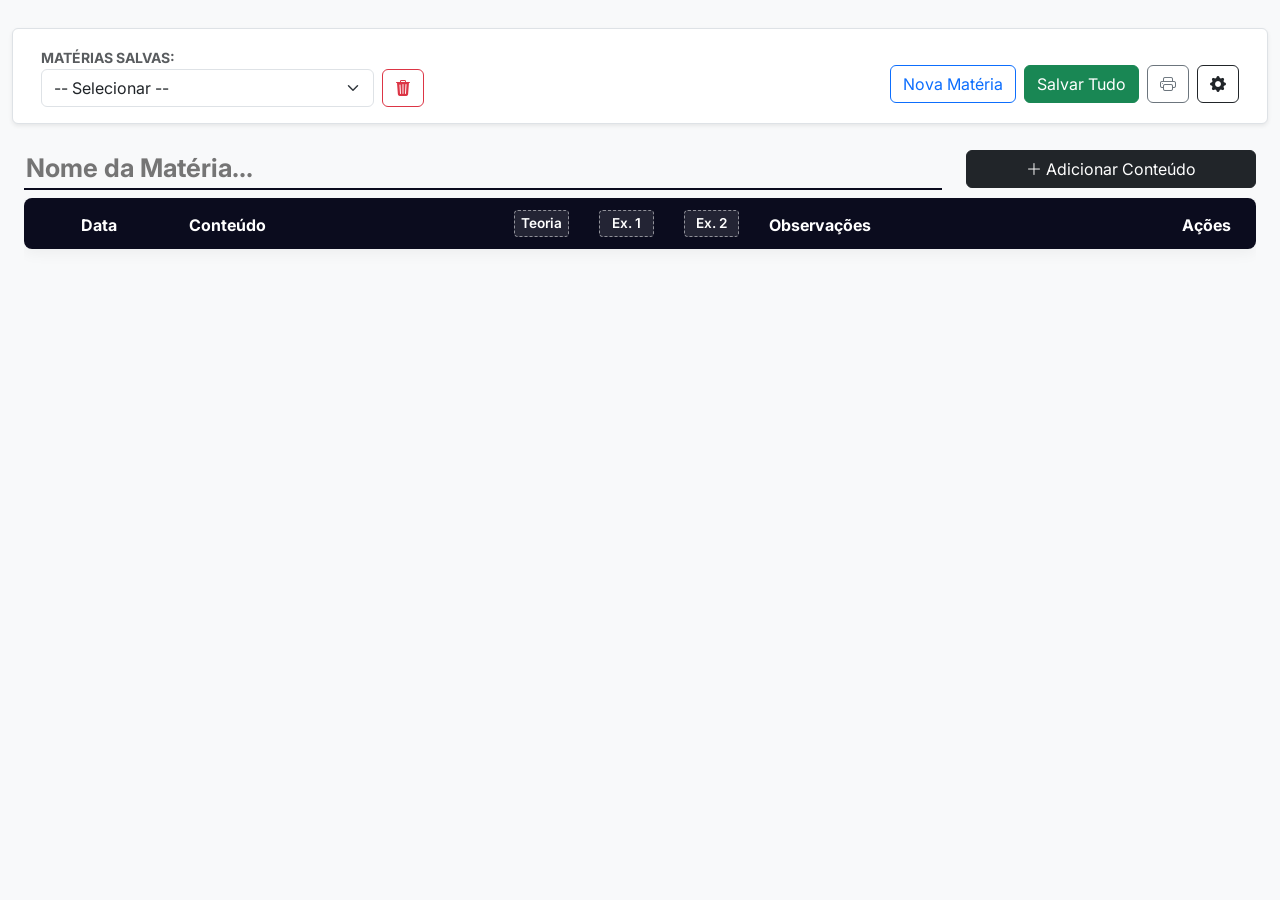
==== commit 26744e59: "Importação e Exportação movidos para modal de configurações" ====
--- a/cronograma.html
+++ b/cronograma.html
@@ -78,8 +78,11 @@
                 <button class="btn btn-outline-primary me-1" data-bs-toggle="modal" data-bs-target="#modalNovaMateria">Nova Matéria</button>
                 <button id="btnSalvarTudo" class="btn btn-success me-1" onclick="saveAllRows()">Salvar Tudo</button>
                 <button class="btn btn-outline-secondary me-1" onclick="window.print()"><i class="bi bi-printer"></i></button>
-                <button class="btn btn-outline-info me-1" onclick="exportBackup()"><i class="bi bi-download"></i> Exportar</button>
-                <button class="btn btn-outline-info me-3" onclick="document.getElementById('importFile').click()"><i class="bi bi-upload"></i> Importar</button>
+                
+                <button class="btn btn-outline-dark" data-bs-toggle="modal" data-bs-target="#modalConfig" title="Configurações e Backup">
+                    <i class="bi bi-gear-fill"></i>
+                </button>
+
                 <input type="file" id="importFile" class="d-none" onchange="openImportModal(this)">
             </div>
         </div>
@@ -101,15 +104,9 @@
                     <tr>
                         <th style="width: 150px;">Data</th>
                         <th class="text-start-custom">Conteúdo</th>
-                        <th style="width: 85px;">
-                            <input type="text" id="colName_t" class="header-edit-input" value="Teoria" onchange="setUnsavedChanges(true)">
-                        </th>
-                        <th style="width: 85px;">
-                            <input type="text" id="colName_e1" class="header-edit-input" value="Ex. 1" onchange="setUnsavedChanges(true)">
-                        </th>
-                        <th style="width: 85px;">
-                            <input type="text" id="colName_e2" class="header-edit-input" value="Ex. 2" onchange="setUnsavedChanges(true)">
-                        </th>
+                        <th style="width: 85px;"><input type="text" id="colName_t" class="header-edit-input" value="Teoria" onchange="setUnsavedChanges(true)"></th>
+                        <th style="width: 85px;"><input type="text" id="colName_e1" class="header-edit-input" value="Ex. 1" onchange="setUnsavedChanges(true)"></th>
+                        <th style="width: 85px;"><input type="text" id="colName_e2" class="header-edit-input" value="Ex. 2" onchange="setUnsavedChanges(true)"></th>
                         <th class="text-start-custom">Observações</th>
                         <th class="no-print" style="width: 100px;">Ações</th>
                     </tr>
@@ -119,22 +116,46 @@
         </div>
     </div>
 
+    <div class="modal fade" id="modalConfig" tabindex="-1" aria-hidden="true">
+        <div class="modal-dialog modal-dialog-centered modal-sm">
+            <div class="modal-content">
+                <div class="modal-header border-0 pb-0">
+                    <h6 class="modal-title fw-bold text-uppercase small text-muted">Configurações e Backup</h6>
+                    <button type="button" class="btn-close" data-bs-dismiss="modal"></button>
+                </div>
+                <div class="modal-body">
+                    <div class="d-grid gap-2">
+                        <button class="btn btn-outline-info text-start" onclick="exportBackup()">
+                            <i class="bi bi-download me-2"></i> Exportar Dados (.json)
+                        </button>
+                        <button class="btn btn-outline-info text-start" onclick="document.getElementById('importFile').click()">
+                            <i class="bi bi-upload me-2"></i> Importar Backup
+                        </button>
+                    </div>
+                    <div class="mt-3 p-2 bg-light rounded small text-muted">
+                        <i class="bi bi-info-circle me-1"></i> Use o backup para mover seus dados para outro navegador.
+                    </div>
+                </div>
+            </div>
+        </div>
+    </div>
+
     <div class="modal fade" id="modalImport" tabindex="-1" aria-hidden="true">
-        <div class="modal-dialog">
+        <div class="modal-dialog modal-dialog-centered">
             <div class="modal-content">
                 <div class="modal-header bg-primary text-white">
-                    <h5 class="modal-title">Como deseja importar?</h5>
+                    <h5 class="modal-title">Confirmar Importação</h5>
                     <button type="button" class="btn-close btn-close-white" data-bs-dismiss="modal"></button>
                 </div>
                 <div class="modal-body">
                     <div class="list-group">
                         <button type="button" class="list-group-item list-group-item-action" onclick="confirmImport('merge')">
                             <h6 class="mb-1 fw-bold text-primary">Mesclar Inteligente</h6>
-                            <small>Adiciona apenas linhas que ainda não existem (evita duplicados).</small>
+                            <small>Adiciona apenas linhas novas. Não duplica o que já existe.</small>
                         </button>
                         <button type="button" class="list-group-item list-group-item-action" onclick="confirmImport('replace')">
                             <h6 class="mb-1 fw-bold text-danger">Substituir Tudo</h6>
-                            <small>Apaga todas as matérias locais e usa as do arquivo.</small>
+                            <small>Apaga os dados atuais e carrega os do arquivo.</small>
                         </button>
                     </div>
                 </div>
@@ -146,13 +167,13 @@
         <div class="modal-dialog modal-sm">
             <div class="modal-content">
                 <div class="modal-header">
-                    <h5 class="modal-title">Nova Matéria</h5>
+                    <h5 class="modal-title small fw-bold">NOVA MATÉRIA</h5>
                     <button type="button" class="btn-close" data-bs-dismiss="modal"></button>
                 </div>
                 <div class="modal-body">
-                    <input type="text" id="novoNomeMateria" class="form-control" placeholder="Ex: Física">
-                </div>
-                <div class="modal-footer">
+                    <input type="text" id="novoNomeMateria" class="form-control" placeholder="Ex: Matemática">
+                </div>
+                <div class="modal-footer border-0 pt-0">
                     <button type="button" class="btn btn-primary w-100" onclick="confirmarNovaMateria()">Criar</button>
                 </div>
             </div>
@@ -374,6 +395,7 @@
             reader.onload = (e) => {
                 try {
                     tempImportData = JSON.parse(e.target.result);
+                    bootstrap.Modal.getInstance(document.getElementById('modalConfig')).hide();
                     new bootstrap.Modal(document.getElementById('modalImport')).show();
                 } catch (err) { alert("Erro no arquivo JSON."); }
             };
@@ -390,27 +412,19 @@
                 for (let m in tempImportData.allData) localStorage.setItem(PREFIX + m, JSON.stringify(tempImportData.allData[m]));
                 for (let m in tempImportData.configs) localStorage.setItem(CONFIG_PREFIX + m, JSON.stringify(tempImportData.configs[m]));
             } else {
-                // MODO MESCLAR (Merge Inteligente)
                 tempImportData.list.forEach(m => {
                     if (!currentList.includes(m)) currentList.push(m);
-                    
                     const localRows = JSON.parse(localStorage.getItem(PREFIX + m) || "[]");
                     const incomingRows = tempImportData.allData[m] || [];
-                    
-                    // Filtra apenas as linhas que não existem (Compara Data e Conteúdo)
                     const newRows = incomingRows.filter(inc => 
                         !localRows.some(loc => loc.data === inc.data && loc.conteudo === inc.conteudo)
                     );
-
                     localStorage.setItem(PREFIX + m, JSON.stringify([...localRows, ...newRows]));
-                    
-                    // Importa nomes das colunas apenas se não houver config local
-                    if (!localStorage.getItem(CONFIG_PREFIX + m) && tempImportData.configs && tempImportData.configs[m]) {
+                    if (!localStorage.getItem(CONFIG_PREFIX + m) && tempImportData.configs?.[m]) {
                         localStorage.setItem(CONFIG_PREFIX + m, JSON.stringify(tempImportData.configs[m]));
                     }
                 });
             }
-
             localStorage.setItem(LIST_KEY, JSON.stringify(currentList));
             location.reload();
         }
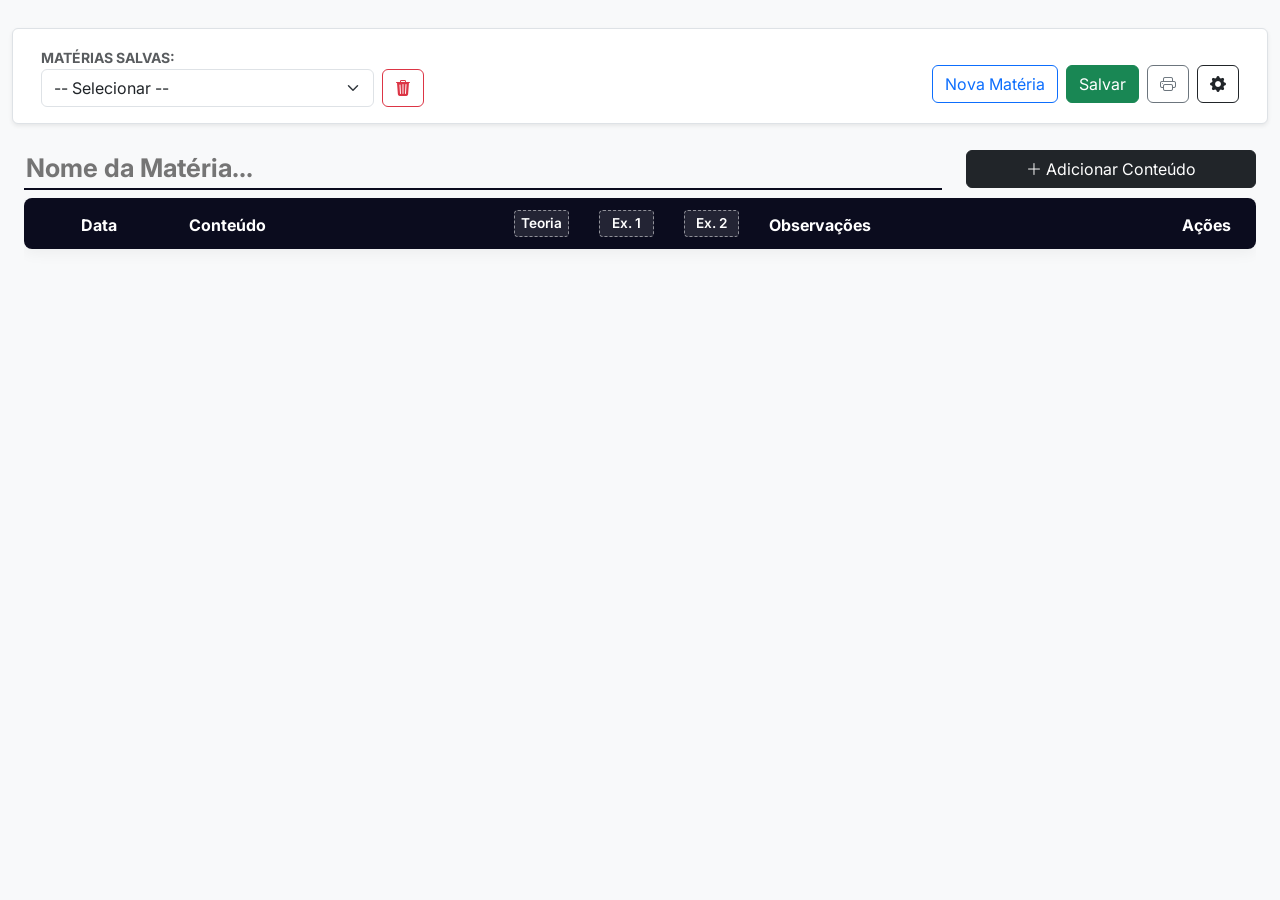
==== commit 61044986: "Adiciona ckeditor5 para edição de observações. Corrige importação." ====
--- a/cronograma.html
+++ b/cronograma.html
@@ -9,32 +9,146 @@
     <link href="https://cdn.jsdelivr.net/npm/bootstrap@5.3.2/dist/css/bootstrap.min.css" rel="stylesheet">
     <link href="https://fonts.googleapis.com/css2?family=Inter:wght@400;600;700&display=swap" rel="stylesheet">
     <link rel="stylesheet" href="https://cdn.jsdelivr.net/npm/bootstrap-icons@1.11.1/font/bootstrap-icons.css">
+    <script src="https://cdn.ckeditor.com/ckeditor5/40.0.0/classic/ckeditor.js"></script>
 
     <style>
-        @page { size: landscape; margin: 1cm; }
-        body { font-family: 'Inter', sans-serif; background-color: #f8f9fa; padding: 20px 0; }
-        .study-table { width: 100%; background-color: #fff; border-collapse: collapse; border-radius: 8px; overflow: hidden; box-shadow: 0 4px 15px rgba(0, 0, 0, 0.05); }
-        .study-table thead th { background-color: #0b0c1e !important; color: #ffffff !important; padding: 12px 15px; text-align: center; border: none; }
-        .study-table tbody td { vertical-align: middle; padding: 5px 8px !important; font-size: 10pt !important; border: 0.5pt solid #ccc; text-align: center; line-height: 1.3; }
-        .text-start-custom { text-align: left !important; }
-        .study-table tbody tr:nth-child(2n) { border-bottom: 2px solid #333 !important; }
-        .check-toggle { cursor: pointer; font-size: 1.3rem; display: inline-block; vertical-align: middle; }
-        .bi-check-square-fill { color: #0d6efd !important; }
-        .bi-square { color: #ccc !important; }
-        .view-obs { white-space: pre-wrap; word-break: break-word; color: #555; font-size: 0.85rem; }
-        .observation-link { color: #0d6efd; text-decoration: none; font-weight: 500; }
-        .edit-input, .edit-textarea { border-radius: 6px; border: 1px solid #0d6efd; padding: 5px 10px; width: 100%; font-size: 14px; }
-        .edit-textarea { min-height: 60px; }
-        .title-input { border: none; border-bottom: 2px solid #0b0c1e; font-size: 1.6rem; font-weight: 700; background: transparent; width: 100%; outline: none; }
-        .view-mode { display: block; }
-        .edit-mode { display: none; }
-        tr.is-editing .view-mode { display: none !important; }
-        tr.is-editing .edit-mode { display: block !important; }
-        .btn-action { display: inline; transition: 0.1s; cursor: pointer; margin: 0 4px; font-size: 1.1rem; }
-        
+        /* Estilo para o CKEditor Inline */
+        .ck-editor__editable_inline {
+            border: 1px solid #0d6efd !important;
+            border-radius: 6px !important;
+            padding: 5px 10px !important;
+            min-height: 60px;
+            background: white;
+        }
+
+        /* Esconde a barra de ferramentas quando não está em foco (opcional) */
+        .ck-toolbar {
+            border: none !important;
+        }
+
+        @page {
+            size: landscape;
+            margin: 1cm;
+        }
+
+        body {
+            font-family: 'Inter', sans-serif;
+            background-color: #f8f9fa;
+            padding: 20px 0;
+        }
+
+        .study-table {
+            width: 100%;
+            background-color: #fff;
+            border-collapse: collapse;
+            border-radius: 8px;
+            overflow: hidden;
+            box-shadow: 0 4px 15px rgba(0, 0, 0, 0.05);
+        }
+
+        .study-table thead th {
+            background-color: #0b0c1e !important;
+            color: #ffffff !important;
+            padding: 12px 15px;
+            text-align: center;
+            border: none;
+        }
+
+        .study-table tbody td {
+            vertical-align: middle;
+            padding: 5px 8px !important;
+            font-size: 10pt !important;
+            border: 0.5pt solid #ccc;
+            text-align: center;
+            line-height: 1.3;
+        }
+
+        .text-start-custom {
+            text-align: left !important;
+        }
+
+        .study-table tbody tr:nth-child(2n) {
+            border-bottom: 2px solid #333 !important;
+        }
+
+        .check-toggle {
+            cursor: pointer;
+            font-size: 1.3rem;
+            display: inline-block;
+            vertical-align: middle;
+        }
+
+        .bi-check-square-fill {
+            color: #0d6efd !important;
+        }
+
+        .bi-square {
+            color: #ccc !important;
+        }
+
+        .view-obs {
+            white-space: pre-wrap;
+            word-break: break-word;
+            color: #555;
+            font-size: 0.85rem;
+        }
+
+        .observation-link {
+            color: #0d6efd;
+            text-decoration: none;
+            font-weight: 500;
+        }
+
+        .edit-input,
+        .edit-textarea {
+            border-radius: 6px;
+            border: 1px solid #0d6efd;
+            padding: 5px 10px;
+            width: 100%;
+            font-size: 14px;
+        }
+
+        .edit-textarea {
+            min-height: 60px;
+        }
+
+        .title-input {
+            border: none;
+            border-bottom: 2px solid #0b0c1e;
+            font-size: 1.6rem;
+            font-weight: 700;
+            background: transparent;
+            width: 100%;
+            outline: none;
+        }
+
+        .view-mode {
+            display: block;
+        }
+
+        .edit-mode {
+            display: none;
+        }
+
+        tr.is-editing .view-mode {
+            display: none !important;
+        }
+
+        tr.is-editing .edit-mode {
+            display: block !important;
+        }
+
+        .btn-action {
+            display: inline;
+            transition: 0.1s;
+            cursor: pointer;
+            margin: 0 4px;
+            font-size: 1.1rem;
+        }
+
         .header-edit-input {
-            background: rgba(255,255,255,0.1);
-            border: 1px dashed rgba(255,255,255,0.5);
+            background: rgba(255, 255, 255, 0.1);
+            border: 1px dashed rgba(255, 255, 255, 0.5);
             color: #fff;
             text-align: center;
             width: 100%;
@@ -43,20 +157,56 @@
             padding: 2px;
             border-radius: 4px;
         }
-        .header-edit-input:focus { background: rgba(255,255,255,0.2); outline: none; border-style: solid; }
+
+        .header-edit-input:focus {
+            background: rgba(255, 255, 255, 0.2);
+            outline: none;
+            border-style: solid;
+        }
 
         @keyframes pulse-red {
-            0% { background-color: #28a745; box-shadow: 0 0 0 0 rgba(220, 53, 69, 0.7); }
-            50% { background-color: #dc3545; box-shadow: 0 0 0 10px rgba(220, 53, 69, 0); }
-            100% { background-color: #28a745; box-shadow: 0 0 0 0 rgba(220, 53, 69, 0); }
-        }
-        .btn-save-alert { animation: pulse-red 1.5s infinite; border-color: #dc3545 !important; color: white !important; font-weight: bold; }
+            0% {
+                background-color: #28a745;
+                box-shadow: 0 0 0 0 rgba(220, 53, 69, 0.7);
+            }
+
+            50% {
+                background-color: #dc3545;
+                box-shadow: 0 0 0 10px rgba(220, 53, 69, 0);
+            }
+
+            100% {
+                background-color: #28a745;
+                box-shadow: 0 0 0 0 rgba(220, 53, 69, 0);
+            }
+        }
+
+        .btn-save-alert {
+            animation: pulse-red 1.5s infinite;
+            border-color: #dc3545 !important;
+            color: white !important;
+            font-weight: bold;
+        }
 
         @media print {
-            .no-print { display: none !important; }
-            .header-edit-input { border: none !important; background: transparent !important; color: white !important; }
-            .study-table thead th { background-color: #0b0c1e !important; -webkit-print-color-adjust: exact; }
-            .study-table tbody tr:nth-child(2n) { border-bottom: 2.5pt solid #000 !important; }
+            .no-print {
+                display: none !important;
+            }
+
+            .header-edit-input {
+                border: none !important;
+                background: transparent !important;
+                color: white !important;
+            }
+
+            .study-table thead th {
+                background-color: #0b0c1e !important;
+                -webkit-print-color-adjust: exact;
+            }
+
+            .study-table tbody tr:nth-child(2n) {
+                border-bottom: 2.5pt solid #000 !important;
+            }
         }
     </style>
 </head>
@@ -75,11 +225,14 @@
                 </button>
             </div>
             <div class="col-md-8 text-end pt-3">
-                <button class="btn btn-outline-primary me-1" data-bs-toggle="modal" data-bs-target="#modalNovaMateria">Nova Matéria</button>
-                <button id="btnSalvarTudo" class="btn btn-success me-1" onclick="saveAllRows()">Salvar Tudo</button>
-                <button class="btn btn-outline-secondary me-1" onclick="window.print()"><i class="bi bi-printer"></i></button>
-                
-                <button class="btn btn-outline-dark" data-bs-toggle="modal" data-bs-target="#modalConfig" title="Configurações e Backup">
+                <button class="btn btn-outline-primary me-1" data-bs-toggle="modal"
+                    data-bs-target="#modalNovaMateria">Nova Matéria</button>
+                <button id="btnSalvarTudo" class="btn btn-success me-1" onclick="saveAllRows()">Salvar</button>
+                <button class="btn btn-outline-secondary me-1" onclick="window.print()"><i
+                        class="bi bi-printer"></i></button>
+
+                <button class="btn btn-outline-dark" data-bs-toggle="modal" data-bs-target="#modalConfig"
+                    title="Configurações e Backup">
                     <i class="bi bi-gear-fill"></i>
                 </button>
 
@@ -89,7 +242,8 @@
 
         <div class="row mb-2 align-items-center">
             <div class="col-md-9">
-                <input type="text" id="materiaTitulo" class="title-input" placeholder="Nome da Matéria..." onblur="updateMateriaName()">
+                <input type="text" id="materiaTitulo" class="title-input" placeholder="Nome da Matéria..."
+                    onblur="updateMateriaName()">
             </div>
             <div class="col-md-3 text-end no-print">
                 <button class="btn btn-dark w-100" onclick="addEmptyRow()">
@@ -104,9 +258,12 @@
                     <tr>
                         <th style="width: 150px;">Data</th>
                         <th class="text-start-custom">Conteúdo</th>
-                        <th style="width: 85px;"><input type="text" id="colName_t" class="header-edit-input" value="Teoria" onchange="setUnsavedChanges(true)"></th>
-                        <th style="width: 85px;"><input type="text" id="colName_e1" class="header-edit-input" value="Ex. 1" onchange="setUnsavedChanges(true)"></th>
-                        <th style="width: 85px;"><input type="text" id="colName_e2" class="header-edit-input" value="Ex. 2" onchange="setUnsavedChanges(true)"></th>
+                        <th style="width: 85px;"><input type="text" id="colName_t" class="header-edit-input"
+                                value="Teoria" onchange="setUnsavedChanges(true)"></th>
+                        <th style="width: 85px;"><input type="text" id="colName_e1" class="header-edit-input"
+                                value="Ex. 1" onchange="setUnsavedChanges(true)"></th>
+                        <th style="width: 85px;"><input type="text" id="colName_e2" class="header-edit-input"
+                                value="Ex. 2" onchange="setUnsavedChanges(true)"></th>
                         <th class="text-start-custom">Observações</th>
                         <th class="no-print" style="width: 100px;">Ações</th>
                     </tr>
@@ -128,7 +285,8 @@
                         <button class="btn btn-outline-info text-start" onclick="exportBackup()">
                             <i class="bi bi-download me-2"></i> Exportar Dados (.json)
                         </button>
-                        <button class="btn btn-outline-info text-start" onclick="document.getElementById('importFile').click()">
+                        <button class="btn btn-outline-info text-start"
+                            onclick="document.getElementById('importFile').click()">
                             <i class="bi bi-upload me-2"></i> Importar Backup
                         </button>
                     </div>
@@ -149,11 +307,13 @@
                 </div>
                 <div class="modal-body">
                     <div class="list-group">
-                        <button type="button" class="list-group-item list-group-item-action" onclick="confirmImport('merge')">
+                        <button type="button" class="list-group-item list-group-item-action"
+                            onclick="confirmImport('merge')">
                             <h6 class="mb-1 fw-bold text-primary">Mesclar Inteligente</h6>
                             <small>Adiciona apenas linhas novas. Não duplica o que já existe.</small>
                         </button>
-                        <button type="button" class="list-group-item list-group-item-action" onclick="confirmImport('replace')">
+                        <button type="button" class="list-group-item list-group-item-action"
+                            onclick="confirmImport('replace')">
                             <h6 class="mb-1 fw-bold text-danger">Substituir Tudo</h6>
                             <small>Apaga os dados atuais e carrega os do arquivo.</small>
                         </button>
@@ -182,6 +342,8 @@
 
     <script src="https://cdn.jsdelivr.net/npm/bootstrap@5.3.2/dist/js/bootstrap.bundle.min.js"></script>
     <script>
+
+        let activeEditors = {};
         let currentMateria = "";
         let tempImportData = null;
         const PREFIX = "study_vBorda_";
@@ -193,6 +355,14 @@
             const last = localStorage.getItem('last_active');
             if (last) switchMateria(last);
         };
+
+        // Atalho Ctrl + S para Salvar Tudo
+        document.addEventListener('keydown', function (e) {
+            if ((e.ctrlKey || e.metaKey) && e.key === 's') {
+                e.preventDefault(); // Impede o navegador de tentar salvar o arquivo HTML
+                saveAllRows();      // Chama a sua função existente
+            }
+        });
 
         function formatDateToBR(dateStr) {
             if (!dateStr || !dateStr.includes('-')) return dateStr || '-';
@@ -211,18 +381,35 @@
         }
 
         function loadColumnNames() {
-            const config = JSON.parse(localStorage.getItem(CONFIG_PREFIX + currentMateria) || '{"t":"Teoria","e1":"Ex. 1","e2":"Ex. 2"}');
-            document.getElementById('colName_t').value = config.t;
-            document.getElementById('colName_e1').value = config.e1;
-            document.getElementById('colName_e2').value = config.e2;
+            if (!currentMateria) return;
+
+            // Tenta buscar a configuração
+            const rawConfig = localStorage.getItem(CONFIG_PREFIX + currentMateria);
+            let config = null;
+
+            try {
+                // Se existir, tenta transformar em objeto
+                if (rawConfig) config = JSON.parse(rawConfig);
+            } catch (e) {
+                console.error("Erro ao ler configurações:", e);
+            }
+
+            // Se config for null ou inválido, usamos valores padrão
+            const defaultConfig = { t: "Teoria", e1: "Ex. 1", e2: "Ex. 2" };
+            const finalConfig = config || defaultConfig;
+
+            // Preenche os inputs (usando || para garantir caso o objeto exista mas as chaves não)
+            document.getElementById('colName_t').value = finalConfig.t || "Teoria";
+            document.getElementById('colName_e1').value = finalConfig.e1 || "Ex. 1";
+            document.getElementById('colName_e2').value = finalConfig.e2 || "Ex. 2";
         }
 
         function saveColumnNames() {
             if (!currentMateria) return;
             const config = {
-                t: document.getElementById('colName_t').value,
-                e1: document.getElementById('colName_e1').value,
-                e2: document.getElementById('colName_e2').value
+                t: document.getElementById('colName_t').value || "Teoria",
+                e1: document.getElementById('colName_e1').value || "Ex. 1",
+                e2: document.getElementById('colName_e2').value || "Ex. 2"
             };
             localStorage.setItem(CONFIG_PREFIX + currentMateria, JSON.stringify(config));
         }
@@ -237,47 +424,64 @@
         function createRow(d, c, t, e1, e2, o, isEdit = false) {
             const tbody = document.getElementById('tableBody');
             const tr = document.createElement('tr');
+            const rowId = 'row_' + Date.now() + Math.random().toString(36).substr(2, 5);
+            tr.id = rowId;
+
             if (isEdit) tr.classList.add('is-editing');
             let dateValue = d && d.includes('/') ? d.split('/').reverse().join('-') : d;
 
             tr.innerHTML = `
-                <td>
-                    <span class="view-mode">${formatDateToBR(dateValue)}</span>
-                    <input type="date" class="edit-input edit-mode val-data" value="${dateValue}" onchange="setUnsavedChanges(true)">
-                </td>
-                <td class="text-start-custom">
-                    <span class="view-mode fw-bold">${c || '-'}</span>
-                    <input type="text" class="edit-input edit-mode val-conteudo" value="${c}" oninput="setUnsavedChanges(true)">
-                </td>
-                <td>
-                    <i class="bi ${t ? 'bi-check-square-fill' : 'bi-square'} check-toggle view-mode" onclick="toggleCheck(this,'val-t')"></i>
-                    <input type="checkbox" class="form-check-input edit-mode val-t" ${t ? 'checked' : ''} onchange="setUnsavedChanges(true)">
-                </td>
-                <td>
-                    <i class="bi ${e1 ? 'bi-check-square-fill' : 'bi-square'} check-toggle view-mode" onclick="toggleCheck(this,'val-e1')"></i>
-                    <input type="checkbox" class="form-check-input edit-mode val-e1" ${e1 ? 'checked' : ''} onchange="setUnsavedChanges(true)">
-                </td>
-                <td>
-                    <i class="bi ${e2 ? 'bi-check-square-fill' : 'bi-square'} check-toggle view-mode" onclick="toggleCheck(this,'val-e2')"></i>
-                    <input type="checkbox" class="form-check-input edit-mode val-e2" ${e2 ? 'checked' : ''} onchange="setUnsavedChanges(true)">
-                </td>
-                <td class="text-start-custom">
-                    <div class="view-mode view-obs">${linkify(o)}</div>
-                    <textarea class="edit-textarea edit-mode val-obs" oninput="setUnsavedChanges(true)">${o}</textarea>
-                </td>
-                <td class="no-print">
-                    <i class="bi bi-pencil-square text-primary view-mode btn-action" onclick="this.closest('tr').classList.add('is-editing')"></i>
-                    <i class="bi bi-check-circle-fill text-success edit-mode btn-action" onclick="saveSingleRow(this)"></i>
-                    <i class="bi bi-trash text-danger btn-action" onclick="deleteRow(this); setUnsavedChanges(true);"></i>
-                </td>`;
+        <td>
+            <span class="view-mode">${formatDateToBR(dateValue)}</span>
+            <input type="date" class="edit-input edit-mode val-data" value="${dateValue}">
+        </td>
+        <td class="text-start-custom">
+            <span class="view-mode fw-bold">${c || '-'}</span>
+            <input type="text" class="edit-input edit-mode val-conteudo" value="${c}">
+        </td>
+        <td>
+            <i class="bi ${t ? 'bi-check-square-fill' : 'bi-square'} check-toggle view-mode" onclick="toggleCheck(this,'val-t')"></i>
+            <input type="checkbox" class="form-check-input edit-mode val-t" ${t ? 'checked' : ''}>
+        </td>
+        <td>
+            <i class="bi ${e1 ? 'bi-check-square-fill' : 'bi-square'} check-toggle view-mode" onclick="toggleCheck(this,'val-e1')"></i>
+            <input type="checkbox" class="form-check-input edit-mode val-e1" ${e1 ? 'checked' : ''}>
+        </td>
+        <td>
+            <i class="bi ${e2 ? 'bi-check-square-fill' : 'bi-square'} check-toggle view-mode" onclick="toggleCheck(this,'val-e2')"></i>
+            <input type="checkbox" class="form-check-input edit-mode val-e2" ${e2 ? 'checked' : ''}>
+        </td>
+        <td class="text-start-custom">
+            <div class="view-mode view-obs">${o || '-'}</div>
+            <div class="edit-mode">
+                <div class="val-obs-editor">${o}</div>
+            </div>
+        </td>
+        <td class="no-print">
+            <i class="bi bi-pencil-square text-primary view-mode btn-action" onclick="enableEditMode('${rowId}')"></i>
+            <i class="bi bi-trash text-danger btn-action" onclick="deleteRow(this)"></i>
+        </td>`;
             tbody.appendChild(tr);
-        }
-
-        function saveSingleRow(i) {
-            i.closest('tr').classList.remove('is-editing');
-            saveData();
-            loadRows();
-        }
+
+            if (isEdit) enableEditMode(rowId);
+        }
+
+        function enableEditMode(rowId) {
+            const tr = document.getElementById(rowId);
+            tr.classList.add('is-editing');
+            const editorElement = tr.querySelector('.val-obs-editor');
+
+            // ClassicEditor é mais resiliente a protocolos file://
+            ClassicEditor.create(editorElement, {
+            toolbar: ['bold', 'italic', 'link', 'bulletedList', 'numberedList', 'undo', 'redo']
+            })
+                .then(editor => {
+                    activeEditors[rowId] = editor;
+                    setUnsavedChanges(true);
+                })
+                .catch(error => console.error(error));
+        }
+
 
         function saveAllRows() {
             document.querySelectorAll('.is-editing').forEach(tr => tr.classList.remove('is-editing'));
@@ -289,18 +493,40 @@
 
         function saveData() {
             if (!currentMateria) return;
-            const items = Array.from(document.querySelectorAll('#tableBody tr')).map(tr => ({
-                data: tr.querySelector('.val-data').value,
-                conteudo: tr.querySelector('.val-conteudo').value,
-                t: tr.querySelector('.val-t').checked,
-                e1: tr.querySelector('.val-e1').checked,
-                e2: tr.querySelector('.val-e2').checked,
-                obs: tr.querySelector('.val-obs').value
-            }));
-            items.sort((a, b) => (a.data || '9999') > (b.data || '9999') ? 1 : -1);
+            const items = Array.from(document.querySelectorAll('#tableBody tr')).map(tr => {
+                const rowId = tr.id;
+                let obsHtml;
+
+                // Se estiver editando, pega do editor, senão pega da view-obs
+                if (activeEditors[rowId]) {
+                    obsHtml = activeEditors[rowId].getData();
+                } else {
+                    obsHtml = tr.querySelector('.view-obs').innerHTML;
+                }
+
+                return {
+                    data: tr.querySelector('.val-data').value,
+                    conteudo: tr.querySelector('.val-conteudo').value,
+                    t: tr.querySelector('.val-t').checked,
+                    e1: tr.querySelector('.val-e1').checked,
+                    e2: tr.querySelector('.val-e2').checked,
+                    obs: obsHtml
+                };
+            });
             localStorage.setItem(PREFIX + currentMateria, JSON.stringify(items));
         }
 
+        function saveSingleRow(i) {
+            const tr = i.closest('tr');
+            const rowId = tr.id;
+            if (activeEditors[rowId]) {
+                activeEditors[rowId].destroy();
+                delete activeEditors[rowId];
+            }
+            tr.classList.remove('is-editing');
+            saveData();
+            loadRows();
+        }
         function toggleCheck(icon, field) {
             const tr = icon.closest('tr');
             const cb = tr.querySelector('.' + field);
@@ -322,11 +548,11 @@
             const val = document.getElementById('materiaTitulo').value.trim();
             if (!val || val === currentMateria) return;
             let list = JSON.parse(localStorage.getItem(LIST_KEY) || "[]");
-            if (!list.includes(val)) { 
-                list.push(val); 
-                localStorage.setItem(LIST_KEY, JSON.stringify(list)); 
+            if (!list.includes(val)) {
+                list.push(val);
+                localStorage.setItem(LIST_KEY, JSON.stringify(list));
                 const config = localStorage.getItem(CONFIG_PREFIX + currentMateria);
-                if(config) localStorage.setItem(CONFIG_PREFIX + val, config);
+                if (config) localStorage.setItem(CONFIG_PREFIX + val, config);
             }
             currentMateria = val;
             localStorage.setItem('last_active', val);
@@ -366,7 +592,7 @@
             if (!text) return '-';
             const urlPattern = /(\b(https?|ftp|file):\/\/[-A-Z0-9+&@#\/%?=~_|!:,.;]*[-A-Z0-9+&@#\/%=~_|])/ig;
             return text.replace(/&/g, "&amp;").replace(/</g, "&lt;").replace(/>/g, "&gt;")
-                       .replace(urlPattern, url => `<a href="${url}" target="_blank" class="observation-link">${url}</a>`);
+                .replace(urlPattern, url => `<a href="${url}" target="_blank" class="observation-link">${url}</a>`);
         }
 
         function setUnsavedChanges(hasChanges) {
@@ -416,7 +642,7 @@
                     if (!currentList.includes(m)) currentList.push(m);
                     const localRows = JSON.parse(localStorage.getItem(PREFIX + m) || "[]");
                     const incomingRows = tempImportData.allData[m] || [];
-                    const newRows = incomingRows.filter(inc => 
+                    const newRows = incomingRows.filter(inc =>
                         !localRows.some(loc => loc.data === inc.data && loc.conteudo === inc.conteudo)
                     );
                     localStorage.setItem(PREFIX + m, JSON.stringify([...localRows, ...newRows]));
